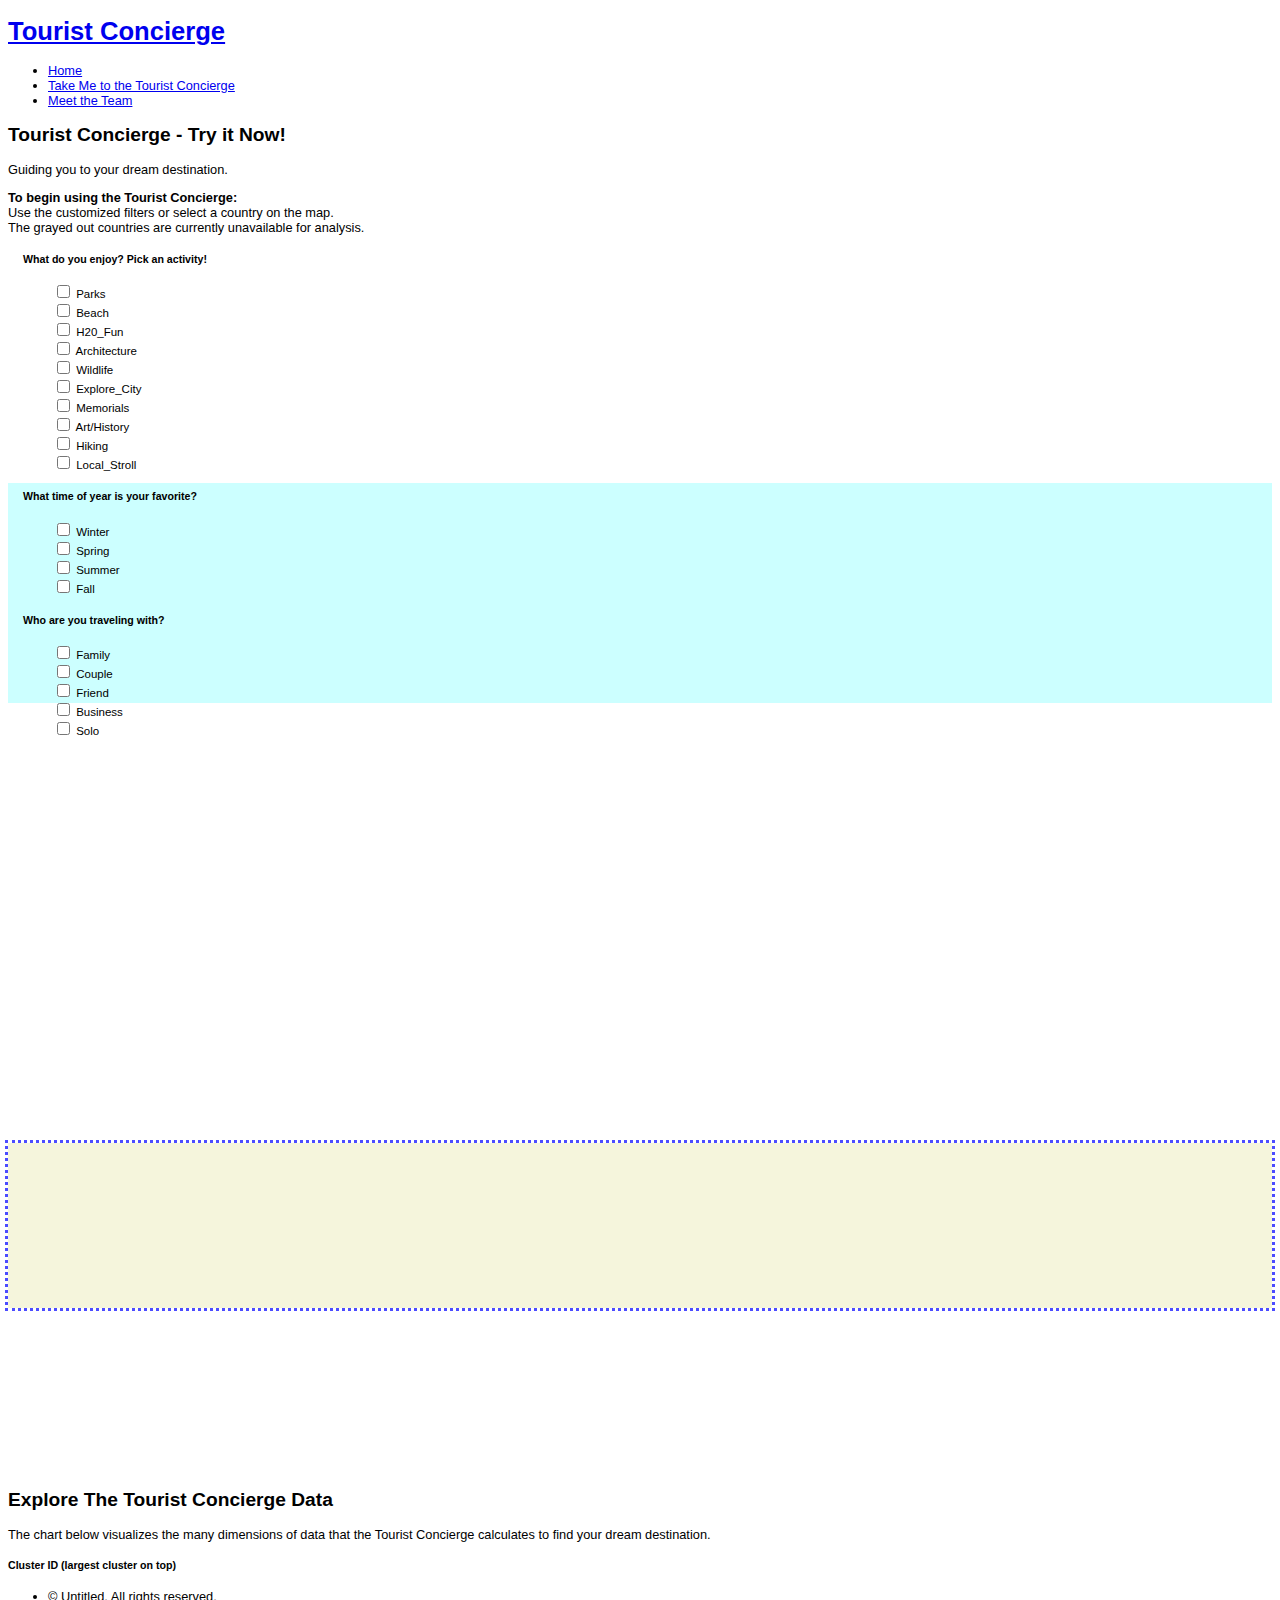
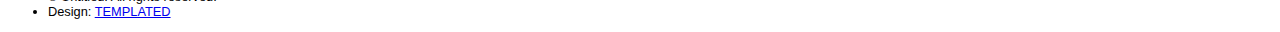
==== theconcierge.html @ 372139d7 "legend" ====
<!DOCTYPE html>
<!--
	Transit by TEMPLATED
	templated.co @templatedco
	Released for free under the Creative Commons Attribution 3.0 license (templated.co/license)
-->
<html lang="en">
	<head>
    
        
		<meta charset="UTF-8">
		<title>Tourist Concierge</title>
		<meta http-equiv="content-type" content="text/html; charset=utf-8" />
		<meta name="description" content="" />
		<meta name="keywords" content="" />
		<noscript>
			<link rel="stylesheet" href="css/skel.css" />
			<link rel="stylesheet" href="css/style.css" />
			<link rel="stylesheet" href="css/style-xlarge.css" />
		</noscript>
		<!--[if lte IE 8]><script src="js/html5shiv.js"></script><![endif]-->
		<script src="js/jquery.min.js"></script>
		<script src="js/skel.min.js"></script>
		<script src="js/skel-layers.min.js"></script>
		<script src="js/init.js"></script>
		<!-- Pym.js - iframe height handler for the Blog -->
		<script src="js/pym.min.js"></script>
		<!--script src="js/bootstrap.min.js"></script-->
		
		<link rel="stylesheet" href="css/theconcierge.css" />

		<script type="text/javascript" src="js/d3.min.js"></script>
		<meta name='viewport' content='width=device-width, initial-scale=1.0, maximum-scale=1.0, user-scalable=no' />
		<link rel="stylesheet" type="text/css" href="css/keen-dashboards.css" />
		
        <!-- map file should be included after ammap.js -->
		<link rel="stylesheet" type="text/css" href="css/ammap.css" />
		<link rel="stylesheet" href="css/theconcierge.css" />
        <script src="js/ammap.js" type="text/javascript"></script>			
		<script src="js/worldLow.js" type="text/javascript"></script>

		<script src="js/map.js"></script>
    
        <script type="text/javascript">
        

			//*****Main function that drives the graphs and forecasts....
			
			var graph_select = 'Safety';
			var preds_select = 'Table';
			
			function CountrySelect (tar_country) {			
			
			
			/************************** Display Recommendations******************************/
				
				/***Main data file loaded, used for everything **/
				var data = $.getJSON('data/finaljson.json', function(data) {
						console.log( "data_success" );				
				
				
				var raw_data = get_data(tar_country, data);
							
				//***Helper function to get the data for the selected country**//	
				function get_data(name, data) {
					for (var i = 0, len = data.length; i < len; i++) {
						if (data[i]["country_code"] == name)										
						return data[i]; // Return as soon as the object is found
						}
				return null;
					};
				
				
				/***Get random safer and cheaper countries**/					
						
				
						
				//list of cheaper countries
				var cheaper = $.grep(data, function( n, i ) {
					return n.cluster_id == raw_data.cluster_id && n.price < raw_data.price && n.price != null  
				});
						
				//randomly select cheaper country - not same country as safest
				if (raw_data.price == null) {
					var randcheap_name = ['No Data']
				} else if (cheaper.length == 0) {
					var randcheap_name = ['No Data']
				}else {
					 
					var randcheap = cheaper.sort( function() { return 0.5 - Math.random() } )
					if (cheaper.length === 1) {					
					var randcheap_name = [randcheap[0].Name]
					} else {
					var randcheap_name = [randcheap[0].Name,randcheap[1].Name]
					}
				};
						

				//get list of safer countries
				var safer = $.grep(data, function( n, i ) {
					return n.cluster_id == raw_data.cluster_id && n.curr_week_pct_4 < raw_data.curr_week_pct_4 && raw_data.Name != randcheap_name[0] 
				});
						
				//randomly select two countries
				if (safer.length === 0) {
					var randsafe = 'No Safer Country'
				}else {					
					var randsafe = safer.sort( function() { return 0.5 - Math.random() } )
					if (safer.length === 1) {					
					var randsafe_name = [randsafe[0].Name]
					} else {
					var randsafe_name = [randsafe[0].Name,randsafe[1].Name]
					}
										
					
				};



						
					/***END Get one random safer and cheaper country**/
                                     
                                     
                    // Display the Selected Country in the summary table- prepend to the top
                   
                   if (raw_data.allowed_stay == null) {
                            raw_data.allowed_stay = "";
                    }
                                     
                    if (raw_data.price_r == null) {
                            raw_data.price_r = "NA";
                    }
                                     
                    if (raw_data.curr_week_pct_4_r == null) {
                                     curr_week_pct_4_r = "NA";
                    }
                                     
                   html_string = "";
                   html_string += "<tr class='saru' style= 'background-color:#ffffaa;'><td class = 'title' data-toggle='tooltip' title='Click on country name to deselect'>" + raw_data.Name + "<td class = 'center'>" + raw_data.attraction_rating + "</td><td class = 'center'>" + raw_data.curr_week_pct_4_r + "</td><td class = 'center'>" + raw_data.price_r + "</td><td class = 'right'>" + raw_data.att_str + "</td><td class = 'left'>" + raw_data.visa_req + "</td><td class = 'right'>" + raw_data.allowed_stay + "</td><td><input type='button' class='remove' value='x'></td></tr>";
                   
                                     
                    $(html_string).prependTo("table#sumtable > tbody");
                                     
                                     
                    // Add rowhandler
                    addRowHandlers();

					/***Display Cheaper and Safer Country**/
					
					var country_title = d3.select("#rec_title")													
													.text("Want the same experience as " + raw_data.Name + "?")												
													.attr("align","center")
													.style("font-style","italic");

					//creates array for displaying cheaper and safer country.  if its empty, then nothing is appended.
					var output = [];
					
					if (randsafe_name  != null) {
						output.push(["...but SAFER!", "desc"]);
						output.push([randsafe_name[0], "cty"]);
					if (randsafe_name.length ==2) {
						output.push([randsafe_name[1], "cty"]);
					}
						
					};
										
					if (randcheap_name  != 'No Data') {
						output.push(["...but CHEAPER!", "desc"]);
						output.push([randcheap_name[0], "cty"])	
					if (randcheap_name.length ==2) {
						output.push([randcheap_name[1], "cty"]);
					}
						
					};
										
					d3.selectAll("#recs > *").remove()					
					
					var table = d3.select("#recs")
											.append("table")
											//.attr("class", "table-condensed"),											
											tbody = table.append("tbody");
											
					var rows = tbody.selectAll("tr")
								.data(output)
								.enter()
								.append("tr")
								.text(function(d){return d[0]})
								.attr("class", function(d){return d[1]})
								.on("click", function(d) {
                                    CountrySelect(countries[d[0]]);
                                    map.clickMapObject(map.getObjectById(countries[d[0]]));
                                    
                                });
								
					/***END Display Cheaper and Safer Country**/							
						

				/************************** Display Country Table ******************************/

						//Function checks if there is a value for curr, returns no data if null
						function no_data(value) {
							if (value == null) {
								return 'No Data'
							}else { return value}
						
						};
			
			
			function preds_legend(){
			d3.selectAll("#forecast_table > *").remove();
			
			var country_title = d3.select("#forecast_table_title")													
													.text("Legend for Predictions Table")													
													.attr("align","center");
			
			var country_data = [["Safety Score","Change within +-5%","Change Between +5 and +10%","Change Between -5 and -10%","Change Greater than 10%","Change Less than -10%"],
			["Exchange Rate","Change within +-2.5%","Change Between +2.5% and +5%","Change Between -2.5% and -5%","Change Greater than 5%","Change Less than -5"]];   //initialize table
							
							
									
							var table = d3.select("#forecast_table")
										.append("table")
										.attr("class", "table table-condensed table-striped"),
										thead = table.append("thead"),
										tbody = table.append("tbody"),
										tfoot = table.append("tfoot");
											
							var columns = ['Category','Minimal Change','Increase','Decrease','Large Increase','Large Decrease'];
								
							var header = thead.append("tr")
											.selectAll("th")
											.data(columns)
											.enter()
											.append("th")
											.text(function(d){ return d;});
						
							
									
									
							var rows = tbody.selectAll("tr")
								.data(country_data)
								.enter()
								.append("tr");
								
							var cells = rows.selectAll("td")
								.data(function(row) {
									return columns.map(function(column) {
									return {column: column, value: row[columns.indexOf(column)]};
										});
										})
								.enter()
								.append("td")
								.html(function(d) { return d.value; });
							
				var footer = tfoot.append("tr")
										.attr("id","forecast_legend")
										.text('Click for Table')									
										
										.style("font-size","12px")
										.on('click', function(d,i){ preds_table(); preds_select = 'Table'; })									
				
			
			
			
			
			}
			;
			
			
			function preds_table(){
			
						//reset the table space to what it was in the original HTML
			
							d3.selectAll("#forecast_table > *").remove()			
					
							var country_data = [["Safety Score","","","",""],["Exchange Rate","","","",""]];   //initialize table
							
							
									
							var table = d3.select("#forecast_table")
										.append("table")
										.attr("class", "table table-condensed table-striped"),
										thead = table.append("thead"),
										tbody = table.append("tbody"),
										tfoot = table.append("tfoot");
											
							var columns = ['Category','Current Value','1 Wk Change','1 Mon Change','3 Mon Change'];
								
							var header = thead.append("tr")
											.selectAll("th")
											.data(columns)
											.enter()
											.append("th")
											.text(function(d){ return d;});
						
							d3.select("#forecast_table").selectAll("th:nth-child(1)")  //******* adding hover over table explanation
									.attr('data-title', "Safety and currency forecast data for selected country");
							d3.select("#forecast_table").selectAll("th:nth-child(2)")
									.attr('data-title', "Current value for each category");
							d3.select("#forecast_table").selectAll("th:nth-child(3)")
									.attr('data-title', "Projected one week change for each category");
							d3.select("#forecast_table").selectAll("th:nth-child(4)")
									.attr('data-title', "Projected one month change for each category");
							d3.select("#forecast_table").selectAll("th:nth-child(5)")
									.attr('data-title', "Projected three month change for each category");
									
									
							var rows = tbody.selectAll("tr")
								.data(country_data)
								.enter()
								.append("tr");
								
							var cells = rows.selectAll("td")
								.data(function(row) {
									return columns.map(function(column) {
									return {column: column, value: row[columns.indexOf(column)]};
										});
										})
								.enter()
								.append("td")
								.html(function(d) { return d.value; });
							
														
							
							var footer = tfoot.append("tr")
										.attr("id","forecast_legend")
										.text('Click for Legend')										
										.style("font-size","12px")
										.on('click', function(d,i){ preds_legend(); preds_select = 'Legend'; });		
												
							
						
				//end reset		
					
								
	
				
			
						//Function returns data in format to be used by table
						function format_data(country,data) {
							var raw_data = data;
							var safety = ['Safety Score', raw_data.curr_week_pct_4.toFixed(1)];
							var curr = ['Exchange Rate',no_data(raw_data.rate_curr)];
							
							var safetypred = [raw_data.pred_1_week, raw_data.pred_1_month, raw_data.pred_3_months];
							var currpred = [raw_data.rate_7, raw_data.rate_30, raw_data.rate_90];
							
							
							
							for (var i = 0, len = 3; i < len; i++) {		
								if ((raw_data.curr_week_pct_4/10).toFixed(0)-safetypred[i] == 0){
										safety.push('Minimal Change')		
								}else if ((raw_data.curr_week_pct_4/10).toFixed(0)-safetypred[i] == 1){
										safety.push('Decrease')	
								}else if ((raw_data.curr_week_pct_4/10).toFixed(0)-safetypred[i] == -1){
										safety.push('Increase')
								}else if ((raw_data.curr_week_pct_4/10).toFixed(0)-safetypred[i] > 1){
										safety.push('Large Decrease')	
								}else {
										safety.push('Large Increase');		
								};
							
		
								if (currpred[i] == "") {
									curr.push('No Data')																
								}else if ( (((raw_data.rate_curr - currpred[i]) / raw_data.rate_curr  ) <= 0.025 ) && (((raw_data.rate_curr - currpred[i]) / raw_data.rate_curr  ) >= - 0.025 )) {
									curr.push('Minimal Change')	
								}else if ( (((raw_data.rate_curr - currpred[i]) / raw_data.rate_curr  ) < 0.05 ) && (((raw_data.rate_curr - currpred[i]) / raw_data.rate_curr  ) > 0.025 )) {
									curr.push('Decrease')	
								}else if ( (((raw_data.rate_curr - currpred[i]) / raw_data.rate_curr  ) < -0.025 ) && (((raw_data.rate_curr - currpred[i]) / raw_data.rate_curr  ) > -0.05 )) {
									curr.push('Increase')	
								}else if ( (((raw_data.rate_curr - currpred[i]) / raw_data.rate_curr  ) >= 0.05 )) {
									curr.push('Large Decrease')	
								}else if ( (((raw_data.rate_curr - currpred[i]) / raw_data.rate_curr  ) <= -0.05 ) ) {
									curr.push('Large Increase')	
								};
							
							};
							
														
							var country_data =[safety,curr];
							  
							var table = d3.select("#forecast_table")
							var rows = table.selectAll("tbody tr")
							.data(country_data)
							.attr("id",function(d) { return d[0][0]; });
						 
							// add new rows
							rows.enter().append("tr")										
									.selectAll("td")
									.data(function(d) { return d; })
								    .enter()
									.append("td");
						 
							// insert/update existing rows
							rows.selectAll("td")
									.data(function(d) { return d; })
									.text(function(d) { return d; });
						 
							// delete missing rows off the end of the table
							rows.exit()
									.remove();		

							return [safety,curr]
						
						};

						var country_data = format_data(tar_country,raw_data);
						
						var country_title = d3.select("#forecast_table_title")													
													.text("Forecasted Changes for " + raw_data.Name)													
													.attr("align","center");
													
													
													
					
					
					}
	
	
	
					
				//***Helper function to get the data for the selected country**//	
				function get_data_gdelt_hist(name, data) {
					for (var i = 0, len = 175; i < len; i++) {
						if (data[i]["key"] == name)										
							return data[i]; // Return as soon as the object is found
							}
						return null;
							};									
					
				//function to return dates and scores and name of country for gdelt hist
				function scores(data, period)  {
					var scores =[]
						for (var i = 53 - period, len = 53; i < len; i++) {									
							week = new Date(data.values[i].date*1000);							
							score = data.values[i].roll_pct;
									
							scores.push({'Name':data.values[i].Name, 'Week':week,'Score':score})									
										
							}
						return scores;
						};
				//function to return dates and scores and name of country for curr hist		
				function curr_scores(data, period)  {
					var scores =[]
						for (var i = data.length - period, len = data.length; i < len; i++) {
		;				
							week = new Date(data.values[i].date*1000);							
							score = data.values[i].roll_pct;
									
							scores.push({'Name':data.values[i].Name, 'Week':week,'Score':score})									
										
							}
						return scores;
						};
							
				
				function safety_graph() {
				
				//switches the colors on the forecast table
				d3.select('#S').attr("class","graph_select");
				d3.select('#E').attr("class","graph_unselect");
				
				
				var gdelt_hist_data = $.getJSON('data/gdelt_hist.json', function(data) {
													
					
				//reorders the data for loading later
				var dataGroup = d3.nest()
					.key(function(d) {
					return d.country_code;
						})
					.entries(gdelt_hist_data.responseJSON);		
				
				
				//Title
				var graph_title = d3.select("#graph_title")													
													.text("How safe has " + raw_data.Name +" been?")												
													.attr("align","center")	;
				//dataset for the selected country
				var raw_data_gdelt = get_data_gdelt_hist(tar_country, dataGroup);
				
				
				
				
				
				//dataset for median - in flat file		
				var med_gdelt = get_data_gdelt_hist("Med", dataGroup);
				
				//main data to be graphed.
					
				//variable to set how many weeks back to go
				back = 26
					
				//get subset for main, random safer and median
				curr_stab_scores = scores(raw_data_gdelt,back);
				
				
				
				med_scores = scores(med_gdelt,back);

				
				var dateformat = d3.time.format("%b %Y")	;
				
			
				
				var dataset=['Switch to Currency History'];				
				//begin chart vis
				
					//removes the current vis and puts in a blank canvas.  necessary when a new country is clicked on	
					d3.selectAll("#graphs > *").remove()			
					
					var svg = d3.select("#graphs").append("svg").attr("id","visualisation");
					svg.attr('width',parseInt(d3.select('#graphs').style('width')));
					svg.attr('height',parseInt(d3.select('#graphs').style('height')));
							
					
					//button to click to currency
					var click = svg.selectAll("rect")
						.data(dataset)
						.enter()
						.append("rect")
						.attr("x", 0)
						.attr("y", 0)
						.attr("width", 175)
						.attr("height", 20)
						.attr("fill", "darkgray")
						.attr("id", "click_rect")						
						.on('click', function(d,i){ currency_graph(); graph_select = 'Currency'; })
						.on("mouseover", function() {
							d3.select(this)
									.attr("fill", "lightgray");
									})
						.on("mouseleave", function() {
							d3.select(this)
									.attr("fill", "darkgray");
									});
	
						svg.selectAll("text")
							.data(dataset)
							.enter()
							.append("text")
							.text(function(d) {
								return d;
							})
							.attr("y",15)
							.attr("x",5)	
							.attr("id", "click_rect")
							.style("font-weight","bold")						
							.on("mouseover", function() {
								d3.select("#click_rect")
									.attr("fill", "lightgray");
									})
							.on("mouseleave", function() {
								d3.select("#click_rect")
									.attr("fill", "darkgray");
									})
							.on('click', function(d,i){ currency_graph(); graph_select = 'Currency';  });
	
	
	
	
					var vis = d3.select("#visualisation"),						
						MARGINS = {
							top: 0,
							right: 0,
							bottom: 30,
							left: 50
							},	
						 width = parseInt(d3.select('#graphs').style('width')),
						 width = width - MARGINS.left - MARGINS.right,
						 height = parseInt(d3.select('#graphs').style('height')) ,
						 height = height - MARGINS.top - MARGINS.bottom - 40,
						 xScale = d3.time.scale()
								.range([MARGINS.left, width - MARGINS.right])
								.domain([curr_stab_scores[0].Week,curr_stab_scores[back-1].Week]),
						yScale = d3.scale.linear()
								.range([height - MARGINS.top, MARGINS.bottom])
								.domain([d3.min(curr_stab_scores.concat(med_scores), function(d) {
							return d.Score;}),100]),
						
						xAxis = d3.svg.axis()
							.scale(xScale)
							.tickFormat(dateformat),  
						yAxis = d3.svg.axis()
							.scale(yScale)
							.orient("left");			
						
					var x_axis = vis.append("svg:g")
                        .attr("class", "x axis")
                        .attr("transform", "translate(0," + (height) + ")")
						
                        .call(xAxis);
						
                    var y_axis = vis.append("svg:g")
                        .attr("class", "y axis")
                        .attr("transform", "translate(" + (MARGINS.left) + ",0)")
                        .call(yAxis);


						
					//y axis label
					var y_label = vis.append("text")
					.attr("text-anchor", "middle")  
					.attr("transform", "translate("+ (MARGINS.left/2) +","+((height+20)/2)+")rotate(-90)") 
					
					.text("Safety Score");
						
					var lineFunc = d3.svg.line()
						.x(function(d) {
						return xScale(d.Week);
					})
						.y(function(d) {
						return yScale(d.Score);
					})
					.interpolate('linear');
					
					//main line
					var line_path = vis.append('svg:path')
						.attr('d', lineFunc(curr_stab_scores))
						.attr('fill', 'none')
						.attr('stroke', 'steelblue')
						.attr('stroke-width', '2px');
						
					//median line
					var med_line_path = vis.append('svg:path')
						.attr('d', lineFunc(med_scores))
						.attr('fill', 'none')
						.attr('stroke', 'red')
						.style("stroke-dasharray", ("3, 3"))
						.attr('stroke-width', '1.5px');

				});
				}
				
				function currency_graph() {
				
				//switches the colors on the forecast table
				d3.select('#E').attr("class","graph_select");
				d3.select('#S').attr("class","graph_unselect");
				
				var curr_hist_data = $.getJSON('data/curr_hist.json', function(data) {
												
					
				//reorders the data for loading later
				var dataGroup = d3.nest()
					.key(function(d) {
					return d.A2;
						})
					.entries(curr_hist_data.responseJSON);		
				
				
				
				currs=[]
				for (var i = 0, len = dataGroup.length; i < len; i++) {
				currs.push(dataGroup[i].key);
				};
				
				
				//Title
				var graph_title = d3.select("#graph_title")													
													.text(raw_data.currency + " against US Dollar in " + raw_data.Name + "in Past Six Months")												
													.attr("align","center")	;
				//dataset for the selected country
				
				
				if(currs.indexOf(tar_country)>=0) {
				
				
				var raw_data_curr = get_data_gdelt_hist(tar_country, dataGroup);
				
				var dateformat = d3.time.format("%b %Y")	;
				
				//variable to set how many weeks back to go
				back = 26
					
				//get subset for main, random safer and median
								
				
					var curr_curr_scores =[]
					
					
						for (var i = raw_data_curr.values.length - back, len = raw_data_curr.values.length; i < len; i++) {
							week = new Date(raw_data_curr.values[i].date);							
							rate = raw_data_curr.values[i].USD_rate;
							curr_curr_scores.push({'Currency':raw_data_curr.values[i].currency_type, 'Week':week,'Rate':rate})									
										
							}
						
				} else {
				curr_curr_scores = ['No Historical Currency Data']
				};

				var dataset=['Switch to Safety History'];

				//begin chart vis
				
					//removes the current vis and puts in a blank canvas.  necessary when a new country is clicked on	
					d3.selectAll("#graphs > *").remove()			
					
					var svg = d3.select("#graphs").append("svg").attr("id","visualisation");
					svg.attr('width',parseInt(d3.select('#graphs').style('width')));
					svg.attr('height',parseInt(d3.select('#graphs').style('height')));
							
					
					//button to click to safety
					var click = svg.selectAll("rect")
						.data(dataset)
						.enter()
						.append("rect")
						.attr("x", 0)
						.attr("y", 0)
						.attr("width", 160)
						.attr("height", 20)
						.attr("fill", "darkgray")
						.attr("id", "click_rect")						
						.on('click', function(d,i){ safety_graph(); graph_select = 'Safety';  })
						.on("mouseover", function() {
							d3.select(this)
									.attr("fill", "lightgray");
									})
						.on("mouseleave", function() {
							d3.select(this)
									.attr("fill", "darkgray");
									});
	
						svg.selectAll("text")
							.data(dataset)
							.enter()
							.append("text")
							.text(function(d) {
								return d;
							})
							.attr("y",15)
							.attr("x",5)
							.attr("id", "click_rect")							
							.style("font-weight","bold")						
							.on("mouseover", function() {
								d3.select("#click_rect")
									.attr("fill", "lightgray");
									})
							.on("mouseleave", function() {
								d3.select("#click_rect")
									.attr("fill", "darkgray");
									})
							.on('click', function(d,i){ safety_graph(); graph_select = 'Safety';  });
					

					
					if (curr_curr_scores !='No Historical Currency Data') {
					
					
					//parse currency to put on y axis
					var curr_type = raw_data_curr.values[0].currency_type;				
					var curr_parse =  curr_type.substring(curr_type.length-4,curr_type.length-1);
					var yaxislabel = curr_parse + " to USD"
	
					
	
					var vis = d3.select("#visualisation"),						
						MARGINS = {
							top: 0,
							right: 0,
							bottom: 30,
							left: 50
							},	
						 width = parseInt(d3.select('#graphs').style('width'), 10),
						 width = width - MARGINS.left - MARGINS.right,
						 height = parseInt(d3.select('#graphs').style('height'), 10) ,
						 height = height - MARGINS.top - MARGINS.bottom - 40,
						 xScale = d3.time.scale()
								.range([MARGINS.left, width - MARGINS.right])
								.domain([curr_curr_scores[0].Week,curr_curr_scores[back-1].Week])
								//.tickFormat(d3.time.format('%H'))
								,
						yScale = d3.scale.linear()
								.range([height - MARGINS.top, MARGINS.bottom])
								.domain([d3.min(curr_curr_scores, function(d) {
							return d.Rate;
						}), d3.max(curr_curr_scores, function(d) {
							return d.Rate;
						})]),
						
						xAxis = d3.svg.axis()
							.scale(xScale)
							.tickFormat(dateformat),  
						yAxis = d3.svg.axis()
							.scale(yScale)
							.orient("left");			
					
					var x_axis = vis.append("svg:g")
                        .attr("class", "x axis")
                        .attr("transform", "translate(0," + (height) + ")")
                        .call(xAxis);
						
                    var y_axis = vis.append("svg:g")
                        .attr("class", "y axis")
                        .attr("transform", "translate(" + (MARGINS.left) + ",0)")
                        .call(yAxis);

					//y axis label
					var y_label = vis.append("text")
					.attr("text-anchor", "middle")  
					.attr("transform", "translate("+ (MARGINS.left/4) +","+((height+20)/2)+")rotate(-90)") 
					
					.text(yaxislabel);
						
						
					var lineFunc = d3.svg.line()
						.x(function(d) {
						return xScale(d.Week);
					})
						.y(function(d) {
						return yScale(d.Rate);
					})
					.interpolate('linear');
					
					//main line
					var line_path = vis.append('svg:path')
						.attr('d', lineFunc(curr_curr_scores))
						.attr('fill', 'none')
						.attr('stroke', 'steelblue')
						.attr('stroke-width', '2px');
						
				} else {
				
				
				
				svg.append("text")
							.text('No Historical Currency Data')
							.attr("y",parseInt(d3.select('#graphs').style('height'))/2.5)
							.attr("x",parseInt(d3.select('#graphs').style('width'))/2)
							.attr("text-anchor", "middle")							
							.style("font-weight","bold")
							.style("font-size","20px");
				};

				
				
					
				});
				};
				
				if (graph_select == 'Safety'){
				safety_graph();
				} else {
				currency_graph();
				};
				
				if (preds_select == 'Table'){
				preds_table();
				} else {
				preds_key();
				};
				
						
					})
						.done(function() {
							console.log( "second success" );							
					})
						.fail(function() {
							console.log( "error" );
					})
						.always(function() {
							console.log( "complete" );
					});

			}
			

			//**** MAP LISTERNER BELOW ***////	
			
			//******* change this color for the zoomed in country *******//
			map.addListener("clickMapObject", function(event) {
				//alert("Map object id: " + event.mapObject.id + "\nMap object title: " + event.mapObject.title)
			    
			CountrySelect(event.mapObject.id);
				
			});
            
			/**
			//dict to convert country name to iso2
			
			var countries = (function () {
				var json = null;
				$.ajax({
					'async': false,
					'global': false,
					'url': 'data/country_name_iso2.json',
					'dataType': "json",
					'success': function (data) {
						json = data;
					}
				});
				return json;
			})();
			**/
			
			countries = {'Afghanistan': 'AF',
 'Albania': 'AL',
 'Algeria': 'DZ',
 'Angola': 'AO',
 'Antigua and Barbuda': 'AG',
 'Argentina': 'AR',
 'Armenia': 'AM',
 'Australia': 'AU',
 'Austria': 'AT',
 'Azerbaijan': 'AZ',
 'Bahamas': 'BS',
 'Bahrain': 'BH',
 'Bangladesh': 'BD',
 'Barbados': 'BB',
 'Belarus': 'BY',
 'Belgium': 'BE',
 'Belize': 'BZ',
 'Benin': 'BJ',
 'Bermuda': 'BM',
 'Bhutan': 'BT',
 'Bolivia': 'BO',
 'Botswana': 'BW',
 'Brazil': 'BR',
 'Brunei Darussalam': 'BN',
 'Bulgaria': 'BG',
 'Burkina Faso': 'BF',
 'Burundi': 'BI',
 'Cambodia': 'KH',
 'Cameroon': 'CM',
 'Canada': 'CA',
 'Central African Republic': 'CF',
 'Chad': 'TD',
 'Chile': 'CL',
 'China': 'CN',
 'Colombia': 'CO',
 'Comoros': 'KM',
 'Costa Rica': 'CR',
 'Croatia': 'HR',
 'Cuba': 'CU',
 'Cyprus': 'CY',
 'Czech Republic': 'CZ',
 'Democratic Republic of the Congo': 'CD',
 'Denmark': 'DK',
 'Djibouti': 'DJ',
 'Dominican Republic': 'DO',
 'Ecuador': 'EC',
 'Egypt': 'EG',
 'El Salvador': 'SV',
 'Equatorial Guinea': 'GQ',
 'Eritrea': 'ER',
 'Estonia': 'EE',
 'Ethiopia': 'ET',
 'Fiji': 'FJ',
 'Finland': 'FI',
 'France': 'FR',
 'Gabon': 'GA',
 'Gambia': 'GM',
 'Georgia': 'GE',
 'Germany': 'DE',
 'Ghana': 'GH',
 'Greece': 'GR',
 'Grenada': 'GD',
 'Guatemala': 'GT',
 'Guinea': 'GN',
 'Guinea-Bissau': 'GW',
 'Guyana': 'GY',
 'Haiti': 'HT',
 'Holy See (Vatican City State)': 'VA',
 'Honduras': 'HN',
 'Hungary': 'HU',
 'Iceland': 'IS',
 'India': 'IN',
 'Indonesia': 'ID',
 'Iran': 'IR',
 'Iraq': 'IQ',
 'Ireland': 'IE',
 'Israel': 'IL',
 'Italy': 'IT',
 'Jamaica': 'JM',
 'Japan': 'JP',
 'Jordan': 'JO',
 'Kazakhstan': 'KZ',
 'Kenya': 'KE',
 'Kuwait': 'KW',
 'Kyrgyzstan': 'KG',
 'Laos': 'LA',
 'Latvia': 'LV',
 'Lebanon': 'LB',
 'Lesotho': 'LS',
 'Liberia': 'LR',
 'Libya': 'LY',
 'Liechtenstein': 'LI',
 'Lithuania': 'LT',
 'Luxembourg': 'LU',
 'Macedonia': 'MK',
 'Madagascar': 'MG',
 'Malawi': 'MW',
 'Malaysia': 'MY',
 'Maldives': 'MV',
 'Mali': 'ML',
 'Malta': 'MT',
 'Mauritania': 'MR',
 'Mexico': 'MX',
 'Micronesia': 'FM',
 'Moldova': 'MD',
 'Monaco': 'MC',
 'Mongolia': 'MN',
 'Morocco': 'MA',
 'Mozambique': 'MZ',
 'Myanmar': 'MM',
 'Namibia': 'NA',
 'Nepal': 'NP',
 'Netherlands': 'NL',
 'New Zealand': 'NZ',
 'Nicaragua': 'NI',
 'Niger': 'NE',
 'Nigeria': 'NG',
 'North Korea': 'KP',
 'Norway': 'NO',
 'Oman': 'OM',
 'Pakistan': 'PK',
 'Panama': 'PA',
 'Papua New Guinea': 'PG',
 'Paraguay': 'PY',
 'Peru': 'PE',
 'Philippines': 'PH',
 'Poland': 'PL',
 'Portugal': 'PT',
 'Qatar': 'QA',
 'Romania': 'RO',
 'Russia': 'RU',
 'Rwanda': 'RW',
 'Saint Kitts and Nevis': 'KN',
 'Saint Lucia': 'LC',
 'Saudi Arabia': 'SA',
 'Senegal': 'SN',
 'Serbia': 'RS',
 'Sierra Leone': 'SL',
 'Singapore': 'SG',
 'Slovakia': 'SK',
 'Somalia': 'SO',
 'South Africa': 'ZA',
 'South Korea': 'KR',
 'Spain': 'ES',
 'Sri Lanka': 'LK',
 'Sudan': 'SD',
 'Suriname': 'SR',
 'Swaziland': 'SZ',
 'Sweden': 'SE',
 'Switzerland': 'CH',
 'Syria': 'SY',
 'Taiwan': 'TW',
 'Tajikistan': 'TJ',
 'Tanzania': 'TZ',
 'Thailand': 'TH',
 'Timor-Leste': 'TL',
 'Togo': 'TG',
 'Trinidad and Tobago': 'TT',
 'Tunisia': 'TN',
 'Turkey': 'TR',
 'Turkmenistan': 'TM',
 'Uganda': 'UG',
 'Ukraine': 'UA',
 'United Arab Emirates': 'AE',
 'United Kingdom': 'GB',
 'Uruguay': 'UY',
 'Uzbekistan': 'UZ',
 'Venezuela': 'VE',
 'Vietnam': 'VN',
 'Yemen': 'YE',
 'Zambia': 'ZM',
 'Zimbabwe': 'ZW'};
			
            
			
            // SARUS CODE
            function toggleCheckbox(element)
            {

                //get season
                var checkboxes = document.getElementsByName('season');
                var checkboxesChecked = [];
                // loop over them all
                for (var i=0; i<checkboxes.length; i++) {
                    // And stick the checked ones onto an array...
                    if (checkboxes[i].checked) {
                        checkboxesChecked.push(checkboxes[i].value);
                    }
                }
                x= checkboxesChecked.length > 0 ? checkboxesChecked : [];
                
                // get tt
                var checkboxes_t = document.getElementsByName('tt');
                var checkboxesChecked_t = [];
                // loop over them all
                for (var i=0; i<checkboxes_t.length; i++) {
                    // And stick the checked ones onto an array...
                    if (checkboxes_t[i].checked) {
                        checkboxesChecked_t.push(checkboxes_t[i].value);
                    }
                }
                y= checkboxesChecked_t.length > 0 ? checkboxesChecked_t : [];
                
                //get at
                var checkboxes_at = document.getElementsByName('at');
                var checkboxesChecked_at = [];
                // loop over them all
                for (var i=0; i<checkboxes_at.length; i++) {
                    // And stick the checked ones into an array...
                    if (checkboxes_at[i].checked) {
                        checkboxesChecked_at.push(checkboxes_at[i].value);
                    }
                }
                z= checkboxesChecked_at.length > 0 ? checkboxesChecked_at : [];
   
                //call a function to pass the checked values to summary
                filternow(x,y,z)
     
            } //end function
        
        function filternow(filters,filtert,filterdt){
            d3.json("data/finaljson.json", function(data2) {
                    
                    //******* USER SEARCH FILTER*******//
                    //if all 3 filters are empty then return nothing
                    if( filters.length<1 && filtert.length<1 && filterdt.length<1 ){
                        filtered_dt={}
                    }else{
                            //choose all countries that have at least 1 of the following filter tags
                            filtered_season = data2.filter(function(r){
                                result = 0; //start with false
                                //if no filters, return the row -- no restrictions
                                if(filters.length ==0){
                                    return 1;
                                }
                                                        
                                for(var i=0; i< filters.length; i++){
                                        result = result || r.top_season ==filters[i];
                                }
                                return result;
                     
                             }) //end filter_season
                           
                           //alert(JSON.stringify(filtered_season));
                           
                            //Now filter season results on travel type
                           //alert(JSON.stringify(filtert));
                           
                            filtered_tt = filtered_season.filter(function(r){
                                result = 0; //start with false
                                 //if no filters, return the row -- no restrictions
                                 if(filtert.length ==0){
                                    return 1;
                                 }
                                 for(var i=0; i< filtert.length; i++){
                                        result = result || r.top_tt == filtert[i]
                                 }
                                 return result;
                            }) //end filter_season
                          
                              //alert(JSON.stringify(filtered_tt))
                          
                              //Lastly filter dt on multiple activity types

                             filtered_dt = filtered_tt.filter(function(r){ //OR logic for the filterss
                                                result = 0; //start with false
                                                //if no filters, return the row -- no restrictions
                                                if(filterdt.length ==0){
                                                        return 1;
                                                }
                                                array = r.dt;
                                                var arr_val= eval(array);
                                                for(var i=0; i< filterdt.length; i++){
                                                        topic_no= parseInt(filterdt[i]);
                                                        
                                                        if(arr_val== null){ //some dt is null, dont return the row
                                                              return result;
                                                        }
                                                        else{
                                                              
                                                              result = result || arr_val[topic_no] >=0.20;
                                                        }
                                                }
                                                              
                                                return result;
                                                              
                              });
                            //sort by fun rating
                            filtered_dt = filtered_dt.sort(function(a, b) {
                                                           return parseFloat(b.excellent)-parseFloat(a.excellent) ;
                            });
                    }//end else
                    
                    //alert(JSON.stringify(filtered_dt));
                   // Create a function that returns a particular property of its parameter.
                   // If that property is a function, invoke it (and pass optional params).
                   function ƒ(name){
                    
                       var v,params=Array.prototype.slice.call(arguments,1);
                       return function(o){
                            return (typeof (v=o[name])==='function' ? v.apply(o,params) : v );
                       };
                    
                   }
                    
                    var columns = [
                    { head: 'Country', cl: 'title', html: ƒ('Name') },
                    { head: 'Attraction Rating', cl: 'center', html: ƒ('attraction_rating') },
					{ head: 'Safety Score', cl: 'center', html: ƒ('curr_week_pct_4-r') },
					{ head: 'Cost Score', cl: 'center', html: ƒ('price-r') },
                    { head: 'Popular Activities', cl: 'right', html: ƒ('a_string') },
                    { head: 'Visa Requirements', cl: 'left', html: ƒ('visa_req') },
                    { head: 'Allowed Stay', cl: 'left', html: ƒ('allowed_stay') },
                    {head: 'Remove', cl: 'left', html: null }
                    ];
                    
                    // get the selected top rows before clearing the table
                    top_rows = [];
                    var sel_country = d3.select(".user_filter_list").select("table").selectAll(".saru td").each(function(){ // for each col of the sel row
                                                 this.__data__ = d3.select(this).text(); //remove text to get the whole td
                                                 top_rows.push(this.__data__);
                                                                                                                
                    });
                    
                    //alert(top_rows.length);
                    
                    var organized_top_rows= [];
                    for (i = 0; i <= top_rows.length; i++) {
                            if(i % 8 === 0){ // change to number of columns
                                    if(i != 0){
                                        organized_top_rows.push(one_row);
                                    }
                    
                                var one_row =[];
                            }
                        one_row.push(top_rows[i]);
                    }
                    
                    
                    
                   //Clear a table if exists
                   d3.select(".user_filter_list").html("");
                   // create table
				   
				   var sortAscending = true;
				   
                    var table = d3.select(".user_filter_list")
                        .append('table')
                        .attr("class", "table table-hover table-condensed")
                        .attr("id", "sumtable");


                    // create table header
                    table.append('thead').append('tr')
                        .selectAll('th')
                        .data(columns).enter()
                        .append('th')
                        .attr('class', ƒ('cl'))
                        .text(ƒ('head'))
						.on('click', function (d) {									
											
							header.attr('class', 'header');
	   
                        });
                    
                

                   // create table body
                   table.append('tbody')
                        .selectAll('tr')
                        .data(filtered_dt).enter()
                        .append('tr') //when tr is clicked give it a attribute
                        .attr("id","allrows")
                        .selectAll('td')
                        .data(function(row, i) {
                              if (row['at'].length>2){
                                  row['a_string']=row['att_str']
                              }else{
                                    row['a_string']= '';
                              }
                              
                              return columns.map(function(c) {
                                    // compute cell values for this specific row
                                    var cell = {};
                                    d3.keys(c).forEach(function(k) {
                                        cell[k] = typeof c[k] == 'function' ? c[k](row,i) : c[k];										
                                    });
                                    return cell;
                             });
                        }).enter()
                        .append('td')
                        .attr("data-toggle","tooltip")
                        .attr("title","Click the country name to select")
                        .on("click", function(d) { // when clicking any td, copy/past row info to top of row and delete the orig
                            
                                    //CountrySelect(countries[d.html]); //this prepends the data to the top
                                    console.log(countries[d.html]);
                            
                                    map.clickMapObject(map.getObjectById(countries[d.html])); // this will also select and highlight the clicked row's data
                                    // delete the row to avoid duplications
                                    //remove the table row that is clicked to avoid duplication
                                    //alert("DEleting FILTER!!!!");
                                    $(this).parent().remove();

                        
                        })   //when they click on the country, d.html is the country name. Also when clicked, the rows gets selected(highlighted in yellow) and is duplicated and moved to top row.
                        .html(ƒ('html'))
                        .attr('class', ƒ('cl'));
                    
                    // for all the rows, get the last td and append delete button
                    d3.selectAll('#allrows').each(function(d,i){
                                        var firstChild = this.firstChild,
                                        lastChild = this.lastChild; // this is the last column for delete the row
                                        d3.select(lastChild).html("<input type='button' class='remove' value='x'>");
                                        
                    });
                    
                    var ftable = $('#sumtable').DataTable({
                                paging: false,
                               //fixedHeader: true
                    });
                    
                    d3.select(".user_filter_list").selectAll("th:nth-child(1)")  //******* adding hover over table explanation
							.attr('data-title', "Country meeting user criteria");
					d3.select(".user_filter_list").selectAll("th:nth-child(2)")  
							.attr('data-title', "Average user rating of attractions in country");
					d3.select(".user_filter_list").selectAll("th:nth-child(3)")  
							.attr('data-title', "Current calculated safety score");
					d3.select(".user_filter_list").selectAll("th:nth-child(4)")  
							.attr('data-title', "Current cost of living score");
					d3.select(".user_filter_list").selectAll("th:nth-child(5)")  
							.attr('data-title', "Popular things to do in country");
					d3.select(".user_filter_list").selectAll("th:nth-child(6)")  
							.attr('data-title', "Visa requirements for country");
					d3.select(".user_filter_list").selectAll("th:nth-child(7)")  
							.attr('data-title', "Allowed duration of stay for visa");


                     var s = (organized_top_rows.length -1);
                    // prepend this selected country info to the newly drawn table
                     for (var i = s; i > -1 ; i--) {
                         html_string = "";
                     html_string += "<tr class='saru' style= 'background-color:#ffffaa;'><td class='title' data-toggle='tooltip' title='Click on country name to deselect'>" +organized_top_rows[i][0] + "<td class = 'center'>" + organized_top_rows[i][1]+ "</td><td class = 'center'>" + organized_top_rows[i][2] + "</td><td class = 'center'>" + organized_top_rows[i][3] + "</td><td class = 'right'>" + organized_top_rows[i][4] + "</td><td class = 'left'>" +organized_top_rows[i][5] + "</td><td class = 'right'>" + organized_top_rows[i][6] + "</td><td><input type='button' class='remove' value='x'></td></tr>";
                         
                         
                        $(html_string).prependTo("table#sumtable > tbody");

                    }

                    
                    var map_new= [];
                    
                    //highlight the filtered results in the map - pink color
                    list_dicts = AmCharts.maps.worldLow.svg.g.path;
                    
                    for (var i = 0; i < filtered_dt.length; i++) {
                    var cc =filtered_dt[i]["country_code"];
                   
                        for (var j = 0; j < list_dicts.length; j++) {
                            if(cc == list_dicts[j].id){
                                list_dicts[j].color= "pink"; //other colors weirdly change the behavior- meaning the map doesnt update. only pink works!
                    
                                map.dataProvider.areas.push(list_dicts[j]); //push the new filtered countries to map areas
                                map_new.push(list_dicts[j]);
                    
                            }
                         }
                    
                    }
                    map.validateData();
                    map.validateNow(); //update map
                    
                    //delete the new map areas from the map areas definition except for default ones
                    //this will not be physically shown on the map but only in the definition of the var map.
                    areas_new = [];
                    
                    var areas = map.dataProvider.areas;
                   
                    for (var i = 0; i < map_new.length; i++) {
                            var new_dict = map_new[i];
                            for (var j = 0; j < areas.length; j++) {
                                if(areas[j].id == new_dict.id && areas[j].color=='pink'){
                                    //remove the new dict from the original
                                    areas.splice(j,1);

                                }
                            }
                    }
                    addRowHandlers();
              }); //end csv2
        } //end function
        
        
        function addRowHandlers() {
            // the input box to remove the row
            $('.remove').click(function(){
                           
                $(this).parent().parent().remove(); //Deleting the Row (tr) Element
            });
            
            
            var existing_countries = [];
            $('#sumtable tr').each(function(){
            
                      var first_td = $(this).find("td:first").text();
                      
                      if(existing_countries.indexOf(first_td) > -1){ //if the td name is in existing, then delete row
                                   $(this).remove();
                                   
                      }else{
                          //if not exist in table,push
                          existing_countries.push(first_td);
                                   
                      }
                       
            });
            
            
            

        } //end function
        
        
        
        
        </script>
				
	</head>
	<body onload="filternow([],[],[]);">

		<!-- Header -->
			<header id="header">
				<h1><a href="touristconcierge.html">Tourist Concierge</a></h1>
				<nav id="nav">
					<ul>
						<li><a href="touristconcierge.html">Home</a></li>
						<li><a href="theconcierge.html#start_dashboard">Take Me to the Tourist Concierge</a></li>
						<li><a href="touristconcierge.html#theteam">Meet the Team</a></li>
					</ul>
				</nav>
			</header>

		<!-- Main -->
			<section id="main" class="wrapper style2 special">
				<div class="container">

					<header class="major">
					<p id=start_dashboard></p>	
						<h2>Tourist Concierge - Try it Now!</h2>
						<p>Guiding you to your dream destination.</p>
						<p><strong>To begin using the Tourist Concierge: </strong><br>Use the customized filters or select a country on the map. <br> The grayed out countries are currently unavailable for analysis.</p>
					</header>

<!-- ************************ Start code here for dashboard ***************************-->
				
				<section class="application">
					<!--script type="text/javascript" src="js/jquery.min.js"></script>
					<script type="text/javascript" src="js/bootstrap.min.js"></script-->
					<script type="text/javascript" src="js/holder.js"></script>
					<script>
						Holder.add_theme("white", { background:"#fff", foreground:"#a7a7a7", size:10 });
					</script>
					<script type="text/javascript" src="js/keen.min.js"></script>
			
				<div class="container-fluid">
				  <!--first row -->
				  <div class="row">
					<div class="6u 12u$(medium)">
						<div class="chart-wrapper" id="filter_container">
						  <!--div class="chart-title">
							User Search Filter  
						  </div-->
						  <div class="chart-stage">
							  <!--img data-src="holder.js/100%x120/white"-->

							  <form method="post" action="#" id="filter_buttons">
								  <h5 align="left">What do you enjoy? Pick an activity!</h5>
								  <!--div class="row">
									  <div class="2u 12u$(3)">
										  <input type="checkbox" id="activity" name="activity" onchange="button_click_at()">
										  <label for="activity">Activity</label>
									  </div>
								  </div-->
								  <div id="activity_buttons">
									  <div class="row">
										  <div class="2u 12u$(medium)" align="left">
											  <input type="checkbox"  onchange="toggleCheckbox(this)" id="0" name="at" value="0" >
												  <label for="0">Parks</label>
										  </div>
										  <div class="2u 12u$(medium)" align="left">
											  <input type="checkbox" onchange="toggleCheckbox(this)" id="1" name="at" value="1">
												  <label for="1">Beach</label>
										  </div>
										  <div class="2u 12u$(medium)" align="left">
											  <input type="checkbox" onchange="toggleCheckbox(this)" id="2" name="at" value="2">
												  <label for="2">H20_Fun</label>
										  </div>
										  <div class="2u 12u$(medium)" align="left">
											  <input type="checkbox" onchange="toggleCheckbox(this)" id="3" name="at" value="3">
												  <label for="3">Architecture</label>
										  </div>
										  <div class="2u 12u$(medium)" align="left">
											  <input type="checkbox" onchange="toggleCheckbox(this)" id="4" name="at" value="4">
                                                  <label for="4">Wildlife</label>
										  </div>
									  </div>
									  <div class="row">
										  <div class="2u 12u$(medium)" align="left">
											  <input type="checkbox" onchange="toggleCheckbox(this)" id="5" name="at" value="5">
                                                  <label for="5">Explore_City</label>
                                          </div>
										  <div class="2u 12u$(medium)" align="left">
                                              <input type="checkbox" onchange="toggleCheckbox(this)" id="6" name="at" value="6">
                                                  <label for="6">Memorials</label>
										  </div>
										  <div class="2u 12u$(medium)" align="left">
											  <input type="checkbox" onchange="toggleCheckbox(this)" id="7" name="at" value="7">
                                                  <label for="7">Art/History</label>
										  </div>
										  <div class="2u 12u$(medium)" align="left">
											  <input type="checkbox" onchange="toggleCheckbox(this)" id="8" name="at" value="8">
                                                  <label for="8">Hiking</label>
                                          </div>
                                          <div class="2u 12u$(medium)" align="left">
                                              <input type="checkbox" onchange="toggleCheckbox(this)" id="9" name="at" value="9">
                                                  <label for="9">Local_Stroll</label>
                                           </div>
                                      </div>
								  </div>
								  <h5 align="left">What time of year is your favorite?</h5>
								  <!--div class="row uniform 50%">
									  <div class="2u 12u$(3)">									
										  <input type="checkbox" id="season" name="seasons" onchange="button_click()">
										  <label for="season">Season</label>
									  </div>
								  </div-->
								  <div id="season_buttons">
									  <div class="row">
										  <div class="2u 12u$(medium)" align="left">		
											  <input type="checkbox"  onchange="toggleCheckbox(this)" id="season_1" name="season" value="dec_feb" >
											  <label for="season_1">Winter</label>
										  </div>
										  <div class="2u 12u$(medium)" align="left">
											  <input type="checkbox" onchange="toggleCheckbox(this)" id="season_2" name="season" value="mar_may">
											  <label for="season_2">Spring</label>
										  </div>
										  <div class="2u 12u$(medium)" align="left">
											  <input type="checkbox" onchange="toggleCheckbox(this)" id="season_3" name="season" value="jun_aug">
											  <label for="season_3">Summer</label>
										  </div>
										  <div class="2u 12u$(medium)" align="left">
											  <input type="checkbox" onchange="toggleCheckbox(this)" id="season_4" name="season" value="sep_nov">
												  <label for="season_4">Fall</label>
										  </div>
									  </div>
								  </div>
								  <h5 align="left">Who are you traveling with?</h5>
								  <!--div class="row uniform 50%">
									  <div class="2u 12u$(3)">
										  <input type="checkbox" id="traveler" onchange="button_click_tt()">
										  <label for="traveler">Traveler Type</label>
									  </div>
								  </div-->
								  <div id="traveler_buttons">
									  <div class="row">
										  <div class="2u 12u$(medium)" align="left">
											  <input type="checkbox" onchange="toggleCheckbox(this)" id="fam" name="tt" value="family" >
												  <label for="fam">Family</label>
										  </div>
										  <div class="2u 12u$(medium)" align="left">
										      <input type="checkbox" onchange="toggleCheckbox(this)" id="cou" name="tt" value="couple">
												  <label for="cou">Couple</label>
										  </div>
										  <div class="2u 12u$(medium)" align="left">
											  <input type="checkbox" onchange="toggleCheckbox(this)" id="fri" name="tt" value="friend">
												  <label for="fri">Friend</label>
										  </div>
										  <div class="2u 12u$(medium)" align="left">
											  <input type="checkbox" onchange="toggleCheckbox(this)" id="bus" name="tt" value="business">
												  <label for="bus">Business</label>
										  </div>
										  <div class="2u 12u$(medium)" align="left">
											  <input type="checkbox" onchange="toggleCheckbox(this)" id="sol" name="tt" value="solo">
												  <label for="sol">Solo</label>
										  </div>
									  </div>
								  </div>
							  </form>  
						  </div>
						</div>
					  </div>
										
					<div class="6u 12u$(medium)">
					  <div class="chart-wrapper">

						<div class="chart-stage">						  
						  <div id="mapdiv" style="width: 100%; background-color:#ccffff; height: 220px;"></div>
						  
						</div>
					  </div>
					</div>
				  </div>
				  
				  <!--2nd row-->
				  <div class="row">
					<div class="10u 12u$(medium)">
					  <div class="chart-wrapper" id="filter_results_container">
						
						<div class="chart-stage">
						  
						  <div class="user_filter_list" id="user_filter_list"></div>
						  
						</div>
					  </div>
					</div>
					<div class="2u 12u$(medium)">
					  <div class="chart-wrapper" id="recs_comp_container">
						<div class="chart-title" id ="rec_title">
						  <script type="text/javascript">
						  var graph_country_title = d3.select("#rec_title")													
													.text("Recommendations for Selected Country")													
													.attr("align","center");				
						  </script>
						</div>
						<div class="recs_table" id="recs">
						</div>
					  </div>
					</div>
				  </div>
				  
				  <!--3rd row-->
				  <div class="row">
					<div class="6u 12u$(medium)">
					  <div class="chart-wrapper" id="country_results_container">
						<div class="chart-title" id="forecast_table_title">
						  <script type="text/javascript">
						  var country_title = d3.select("#forecast_table_title")													
													.text("Forecasted Changes for Selected Country")													
													.attr("align","center");
						  </script>
						  
						</div>
						<div class="chart-stage" id="forecast_table">
						  <script type="text/javascript" src="js/d3.min.js"></script>
						  <script type="text/javascript">
							
							var country_data = [["Safety Score","","","",""],["Exchange Rate","","","",""]];   //initialize table
							
							var svg = d3.select("body").append("svg")
								.attr("height", 1)
								.attr("width", 1);
									
							var table = d3.select("#forecast_table")
										.append("table")
										.attr("class", "table table-condensed table-striped"),
										thead = table.append("thead"),
										tbody = table.append("tbody"),
										ttail = table.append("ttail");
											
							var columns = ['Category','Current Value','1 Wk Change','1 Mon Change','3 Mon Change'];
								
							var header = thead.append("tr")
											.selectAll("th")
											.data(columns)
											.enter()
											.append("th")
											.text(function(d){ return d;});
						
							d3.select("#forecast_table").selectAll("th:nth-child(1)")  //******* adding hover over table explanation
									.attr('data-title', "Safety and currency forecast data for selected country");
							d3.select("#forecast_table").selectAll("th:nth-child(2)")
									.attr('data-title', "Current value for each category");
							d3.select("#forecast_table").selectAll("th:nth-child(3)")
									.attr('data-title', "Projected one week change for each category");
							d3.select("#forecast_table").selectAll("th:nth-child(4)")
									.attr('data-title', "Projected one month change for each category");
							d3.select("#forecast_table").selectAll("th:nth-child(5)")
									.attr('data-title', "Projected three month change for each category");
						
							var rows = tbody.selectAll("tr")
								.data(country_data)
								.enter()
								.append("tr");
								
							var cells = rows.selectAll("td")
								.data(function(row) {
									return columns.map(function(column) {
									return {column: column, value: row[columns.indexOf(column)]};
										});
										})
								.enter()
								.append("td")
								.html(function(d) { return d.value; });
							
							var footer = ttail.attr("id","forecast_footer")
												.text('Currency Info')
												.style('white-space','nowrap');
						  </script>
						</div>
						<!--div id="forecast_footer"></div-->
						</div>						
					  </div>

					<div class="6u 12u$(medium)">
					  <div class="chart-wrapper" id="graph_container">
						<div class="chart-title" id="graph_title">				
						
						  <script type="text/javascript">
						  var graph_country_title = d3.select("#graph_title")													
													.text("Historical Graphs for Selected Country")													
													.attr("align","center");
			
						  </script>
						</div>
						<div class="chart-stage" id="graphs">
							
						<!--ul id="tabs">
							<li><a href="#Safety">Safety Score Information</a></li>
							<li><a href="#Currency">Currency Score Information</a></li>
  
							</ul-->	
						</div>
					  </div>
					</div>

					</div>
				  </div>  
				</div>	
				</section>
			</section>
<!-- ************************* End code here for dashboard ***************************-->

<!-- ************************* Supporting visuals ***************************-->			
			<section id="two" class="wrapper style1 special">
				<div class="container">
					<header class="major">
						<h2>Explore The Tourist Concierge Data</h2>
						<p>The chart below visualizes the many dimensions of data that the Tourist Concierge calculates to find your dream destination.</p>
					</header>

					<div class="container-fluid">
					<div class="row">
						<div class="9u 12u$(medium)">
							<div class="chart-wrapper">
							  <!--div class="chart-title">
								User Search Filter  
							  </div-->
							  <div class="chart-stage">
								  <!--img data-src="holder.js/100%x120/white"-->
								<div id="chart"></div>
							  </div>
							</div>
						</div>
						<div class="chart-wrapper">
							<div class="12u$ 12u$(medium)">
								<h5>Cluster ID (largest cluster on top)</h5>
								<div class="chart-stage" id="legend"></div>
							</div>
						</div>
					</div>

					<script src="js/bubble_chart.js"></script>
					</div>
				</div>
			</section>
			
		<!-- Footer -->
			<footer id="footer">
					<div class="row">
						<div class="12u 12u$(medium)">
							<ul class="copyright">
								<li>&copy; Untitled. All rights reserved.</li>
								<li>Design: <a href="http://templated.co">TEMPLATED</a></li>
							</ul>
						</div>
					</div>
				</div>
			</footer>
	</body>
    </html>

<link rel="stylesheet" type="text/css" href="https://cdn.datatables.net/t/dt/jqc-1.12.0,dt-1.10.11,af-2.1.1,fc-3.2.1,fh-3.1.1/datatables.min.css"/>

<script type="text/javascript" src="https://cdn.datatables.net/t/dt/jqc-1.12.0,dt-1.10.11,af-2.1.1,fc-3.2.1,fh-3.1.1/datatables.min.js"></script>
---- css/style.css ----
@charset "UTF-8";
@import url(font-awesome.min.css);
@import url(http://fonts.googleapis.com/css?family=Raleway:700,400);

/*
	Transit by TEMPLATED
	templated.co @templatedco
	Released for free under the Creative Commons Attribution 3.0 license (templated.co/license)
*/

/* Basic */

	body {
		background: #fff;
	}

		body.is-loading *, body.is-loading *:before, body.is-loading *:after {
			-moz-animation: none !important;
			-webkit-animation: none !important;
			-o-animation: none !important;
			-ms-animation: none !important;
			animation: none !important;
			-moz-transition: none !important;
			-webkit-transition: none !important;
			-o-transition: none !important;
			-ms-transition: none !important;
			transition: none !important;
		}

	body, input, select, textarea {
		color: #444;
		font-family: "Raleway", Helvetica, sans-serif;
		font-size: 13pt;
		font-weight: 400;
		line-height: 1.65em;
	}

	a {
		color: #383b43;
		text-decoration: none;
	}

		a:active, a:hover {
			text-decoration: underline;
		}

	strong, b {
		color: #474747;
		font-weight: 700;
	}

	em, i {
		font-style: italic;
	}

	p {
		margin: 0 0 2em 0;
	}

	h1, h2, h3, h4, h5, h6 {
		color: #474747;
		font-weight: 700;
		line-height: 1em;
		margin: 0 0 1em 0;
	}

		h1 a, h2 a, h3 a, h4 a, h5 a, h6 a {
			color: inherit;
			text-decoration: none;
		}

	h2 {
		font-size: 1.75em;
		line-height: 1.5em;
	}

	h3 {
		font-size: 1.35em;
		line-height: 1.5em;
	}

	h4 {
		font-size: 1.1em;
		line-height: 1.5em;
	}

	h5 {
		font-size: 0.9em;
		line-height: 1.5em;
	}

	h6 {
		font-size: 0.7em;
		line-height: 1.5em;
	}

	sub {
		font-size: 0.8em;
		position: relative;
		top: 0.5em;
	}

	sup {
		font-size: 0.8em;
		position: relative;
		top: -0.5em;
	}

	hr {
		border: 0;
		border-bottom: solid 1px rgba(144, 144, 144, 0.25);
		margin: 2em 0;
	}

		hr.major {
			margin: 3em 0;
		}

	blockquote {
		border-left: solid 4px rgba(144, 144, 144, 0.25);
		font-style: italic;
		margin: 0 0 2em 0;
		padding: 0.5em 0 0.5em 2em;
	}

	code {
		background: rgba(144, 144, 144, 0.075);
		border-radius: 4px;
		border: solid 1px rgba(144, 144, 144, 0.25);
		font-family: "Courier New", monospace;
		font-size: 0.9em;
		margin: 0 0.25em;
		padding: 0.25em 0.65em;
	}

	pre {
		-webkit-overflow-scrolling: touch;
		font-family: "Courier New", monospace;
		font-size: 0.9em;
		margin: 0 0 2em 0;
	}

		pre code {
			display: block;
			line-height: 1.75em;
			padding: 1em 1.5em;
			overflow-x: auto;
		}

	.align-left {
		text-align: left;
	}

	.align-center {
		text-align: center;
	}

	.align-right {
		text-align: right;
	}

/* Section/Article */

	section.special, article.special {
		text-align: center;
	}

	header p {
		color: #858585;
		position: relative;
		margin: 0 0 1.5em 0;
	}

	header h2 + p {
		font-size: 1.25em;
		margin-top: -1em;
		line-height: 1.5em;
	}

	header h3 + p {
		font-size: 1.1em;
		margin-top: -0.8em;
		line-height: 1.5em;
	}

	header h4 + p,
	header h5 + p,
	header h6 + p {
		font-size: 0.9em;
		margin-top: -0.6em;
		line-height: 1.5em;
	}

	header.major {
		text-align: center;
		margin-bottom: 4em;
	}

		header.major h2 {
			font-size: 3em;
			margin-bottom: 0.5em;
		}

		header.major p {
			font-size: 1.5em;
		}

/* Form */

	form {
		margin: 0 0 2em 0;
	}

	label {
		color: #474747;
		display: block;
		font-size: 0.9em;
		font-weight: 700;
		margin: 0 0 1em 0;
	}

	input[type="text"],
	input[type="password"],
	input[type="email"],
	select,
	textarea {
		-moz-appearance: none;
		-webkit-appearance: none;
		-o-appearance: none;
		-ms-appearance: none;
		appearance: none;
		background: rgba(144, 144, 144, 0.075);
		border-radius: 4px;
		border: none;
		color: inherit;
		display: block;
		outline: 0;
		padding: 0 1em;
		text-decoration: none;
		width: 100%;
	}

		input[type="text"]:invalid,
		input[type="password"]:invalid,
		input[type="email"]:invalid,
		select:invalid,
		textarea:invalid {
			box-shadow: none;
		}

		input[type="text"]:focus,
		input[type="password"]:focus,
		input[type="email"]:focus,
		select:focus,
		textarea:focus {
			border-color: #383b43;
			box-shadow: 0 0 0 1px #383b43;
		}

	.select-wrapper {
		text-decoration: none;
		display: block;
		position: relative;
	}

		.select-wrapper:before {
			content: "";
			-moz-osx-font-smoothing: grayscale;
			-webkit-font-smoothing: antialiased;
			font-family: FontAwesome;
			font-style: normal;
			font-weight: normal;
			text-transform: none !important;
		}

		.select-wrapper:before {
			color: rgba(144, 144, 144, 0.25);
			display: block;
			height: 2.75em;
			line-height: 2.75em;
			pointer-events: none;
			position: absolute;
			right: 0;
			text-align: center;
			top: 0;
			width: 2.75em;
		}

		.select-wrapper select::-ms-expand {
			display: none;
		}

	input[type="text"],
	input[type="password"],
	input[type="email"],
	select {
		height: 2.75em;
	}

	textarea {
		padding: 0.75em 1em;
	}

	input[type="checkbox"],
	input[type="radio"] {
		-moz-appearance: none;
		-webkit-appearance: none;
		-o-appearance: none;
		-ms-appearance: none;
		appearance: none;
		display: block;
		float: left;
		margin-right: -2em;
		opacity: 0;
		width: 1em;
		z-index: -1;
	}

		input[type="checkbox"] + label,
		input[type="radio"] + label {
			text-decoration: none;
			color: #444;
			cursor: pointer;
			display: inline-block;
			font-size: 1em;
			font-weight: 400;
			padding-left: 1.5em; /* originally 2.4em and 0.75em*/
			padding-right: 0.6em; 
			position: relative;
		}

			input[type="checkbox"] + label:before,
			input[type="radio"] + label:before {
				-moz-osx-font-smoothing: grayscale;
				-webkit-font-smoothing: antialiased;
				font-family: FontAwesome;
				font-style: normal;
				font-weight: normal;
				text-transform: none !important;
			}

			input[type="checkbox"] + label:before,
			input[type="radio"] + label:before {
				background: rgba(144, 144, 144, 0.075);
				border-radius: 4px;
				border: solid 1px rgba(144, 144, 144, 0.25);
				content: '';
				display: inline-block;
				height: 1.4em; /*originally 1.65*/
				left: 0;
				line-height: 1.4em; /* originally 1.58125em;*/
				position: absolute;
				text-align: center;
				top: 0;
				width: 1.4em;
			}

		input[type="checkbox"]:checked + label:before,
		input[type="radio"]:checked + label:before {
			background: #3cadd4;
			border-color: #3cadd4;
			color: #ffffff;
			content: '\f00c';
		}

		input[type="checkbox"]:focus + label:before,
		input[type="radio"]:focus + label:before {
			border-color: #383b43;
			box-shadow: 0 0 0 1px #383b43;
		}

	input[type="checkbox"] + label:before {
		border-radius: 4px; 
	}

	input[type="radio"] + label:before {
		border-radius: 100%;
	}

	::-webkit-input-placeholder {
		color: #858585 !important;
		opacity: 1.0;
	}

	:-moz-placeholder {
		color: #858585 !important;
		opacity: 1.0;
	}

	::-moz-placeholder {
		color: #858585 !important;
		opacity: 1.0;
	}

	:-ms-input-placeholder {
		color: #858585 !important;
		opacity: 1.0;
	}

	.formerize-placeholder {
		color: #858585 !important;
		opacity: 1.0;
	}

/* Box */

	.box {
		border-radius: 4px;
		border: solid 1px rgba(144, 144, 144, 0.25);
		margin-bottom: 2em;
		padding: 1.5em;
	}

		.box > :last-child,
		.box > :last-child > :last-child,
		.box > :last-child > :last-child > :last-child {
			margin-bottom: 0;
		}

		.box.alt {
			border: 0;
			border-radius: 0;
			padding: 0;
		}

/* Icon */

	.icon {
		text-decoration: none;
		border-bottom: none;
		position: relative;
	}

		.icon:before {
			-moz-osx-font-smoothing: grayscale;
			-webkit-font-smoothing: antialiased;
			font-family: FontAwesome;
			font-style: normal;
			font-weight: normal;
			text-transform: none !important;
		}

		.icon:active, .icon:hover {
			text-decoration: none;
		}

		.icon > .label {
			display: none;
		}

		.icon.rounded {
			background-color: #383b43;
			border-radius: 100%;
			color: #ffffff;
			display: inline-block;
			height: 2.25em; /*originally 3.25em by 3.25em*/
			line-height: 2.25em;
			text-align: center;
			width: 2.25em;
		}

			.icon.rounded.big {
				font-size: 2.5em;
				margin-bottom: 0.5em;
			}

			.icon.rounded.color1 {
				background-color: #3cadd4;
			}

			.icon.rounded.color2 {
				background-color: #3c61d4;
			}

			.icon.rounded.color3 {
				background-color: #633cd4;
			}

			.icon.rounded.color4 {
				background-color: #af3cd4;
			}

			.icon.rounded.color5 {
				background-color: #d43cad;
			}

			.icon.rounded.color6 {
				background-color: #d43c61;
			}

			.icon.rounded.color7 {
				background-color: #d4633c;
			}

			.icon.rounded.color8 {
				background-color: #d4af3c;
			}

			.icon.rounded.color9 {
				background-color: #add43c;
			}

			.icon.rounded.color10 {
				background-color: #61d43c;
			}

			.icon.rounded.fa-twitter {
				background-color: #2daae4;
			}

			.icon.rounded.fa-facebook {
				background-color: #39599f;
			}

			.icon.rounded.fa-google-plus {
				background-color: #c91e1f;
			}

			.icon.rounded.fa-dribbble {
				background-color: #c4376b;
			}

			.icon.rounded.fa-tumblr, .icon.rounded.fa-linkedin {
				background-color: #31516a;
			}

			.icon.rounded.fa-rss {
				background-color: #f2600b;
			}

/* Image */

	.image {
		border-radius: 4px;
		border: 0;
		display: inline-block;
		position: relative;
	}

		.image img {
			border-radius: 4px;
			display: block;
		}

		.image.left {
			float: left;
			padding: 0 1.5em 1em 0;
			top: 0.25em;
		}

		.image.right {
			float: right;
			padding: 0 0 1em 1.5em;
			top: 0.25em;
		}

		.image.left, .image.right {
			max-width: 40%;
		}

			.image.left img, .image.right img {
				width: 100%;
			}

		.image.fit {
			display: block;
			margin: 0 0 2em 0;
			width: 100%;
		}

			.image.fit img {
				width: 100%;
			}

/* List */

	ol {
		list-style: decimal;
		margin: 0 0 2em 0;
		padding-left: 1.25em;
	}

		ol li {
			padding-left: 0.25em;
		}

	ul {
		list-style: disc;
		margin: 0 0 2em 0;
		padding-left: 1em;
	}

		ul li {
			padding-left: 0.5em;
		}

		ul.alt {
			list-style: none;
			padding-left: 0;
		}

			ul.alt li {
				border-top: solid 1px rgba(144, 144, 144, 0.25);
				padding: 0.5em 0;
			}

				ul.alt li:first-child {
					border-top: 0;
					padding-top: 0;
				}

		ul.unstyled {
			list-style: none;
			padding-left: 0;
		}

			ul.unstyled li {
				padding: 0.4em 0;
			}

		ul.icons {
			cursor: default;
			list-style: none;
			padding-left: 0;
		}

			ul.icons li {
				display: inline-block;
				padding: 0 1em 0 0;
			}

				ul.icons li:last-child {
					padding-right: 0;
				}

				ul.icons li .icon:before {
					font-size: 2em;
				}

		ul.actions {
			cursor: default;
			list-style: none;
			padding-left: 0;
		}

			ul.actions li {
				display: inline-block;
				padding: 0 1em 0 0;
				vertical-align: middle;
			}

				ul.actions li:last-child {
					padding-right: 0;
				}

			ul.actions.small li {
				padding: 0 0.5em 0 0;
			}

			ul.actions.vertical li {
				display: block;
				padding: 1em 0 0 0;
			}

				ul.actions.vertical li:first-child {
					padding-top: 0;
				}

				ul.actions.vertical li > * {
					margin-bottom: 0;
				}

			ul.actions.vertical.small li {
				padding: 0.5em 0 0 0;
			}

				ul.actions.vertical.small li:first-child {
					padding-top: 0;
				}

			ul.actions.fit {
				display: table;
				margin-left: -1em;
				padding: 0;
				table-layout: fixed;
				width: calc(100% + 1em);
			}

				ul.actions.fit li {
					display: table-cell;
					padding: 0 0 0 1em;
				}

					ul.actions.fit li > * {
						margin-bottom: 0;
					}

				ul.actions.fit.small {
					margin-left: -0.5em;
					width: calc(100% + 0.5em);
				}

					ul.actions.fit.small li {
						padding: 0 0 0 0.5em;
					}

	dl {
		margin: 0 0 2em 0;
	}

/* Table */

	.table-wrapper {
		-webkit-overflow-scrolling: touch;
		overflow-x: auto;
	}

	table {
		margin: 0 0 2em 0;
		width: 100%;
	}

		table tbody tr {
			border: solid 1px rgba(144, 144, 144, 0.25);
			border-left: 0;
			border-right: 0;
		}

			table tbody tr:nth-child(2n + 1) {
				background-color: rgba(144, 144, 144, 0.075);
			}

		table td {
			padding: 0.75em 0.75em;
		}

		table th {
			color: #474747;
			font-size: 0.9em;
			font-weight: 700;
			padding: 0 0.75em 0.75em 0.75em;
			text-align: left;
		}

		table thead {
			border-bottom: solid 2px rgba(144, 144, 144, 0.25);
		}

		table tfoot {
			border-top: solid 2px rgba(144, 144, 144, 0.25);
		}

		table.alt {
			border-collapse: separate;
		}

			table.alt tbody tr td {
				border: solid 1px rgba(144, 144, 144, 0.25);
				border-left-width: 0;
				border-top-width: 0;
			}

				table.alt tbody tr td:first-child {
					border-left-width: 1px;
				}

			table.alt tbody tr:first-child td {
				border-top-width: 1px;
			}

			table.alt thead {
				border-bottom: 0;
			}

			table.alt tfoot {
				border-top: 0;
			}

/* Button */

	input[type="submit"],
	input[type="reset"],
	input[type="button"],
	.button {
		-moz-appearance: none;
		-webkit-appearance: none;
		-o-appearance: none;
		-ms-appearance: none;
		appearance: none;
		-moz-transition: background-color 0.2s ease-in-out, color 0.2s ease-in-out;
		-webkit-transition: background-color 0.2s ease-in-out, color 0.2s ease-in-out;
		-o-transition: background-color 0.2s ease-in-out, color 0.2s ease-in-out;
		-ms-transition: background-color 0.2s ease-in-out, color 0.2s ease-in-out;
		transition: background-color 0.2s ease-in-out, color 0.2s ease-in-out;
		background-color: #3cadd4;
		border-radius: 30px;
		border: 0;
		color: #ffffff !important;
		cursor: pointer;
		display: inline-block;
		font-weight: 400;
		height: 2.85em;
		line-height: 2.95em;
		padding: 0 2em;
		text-align: center;
		text-decoration: none;
		white-space: nowrap;
	}

		input[type="submit"]:hover,
		input[type="reset"]:hover,
		input[type="button"]:hover,
		.button:hover {
			background-color: #51b6d9;
			text-decoration: none;
		}

		input[type="submit"]:active,
		input[type="reset"]:active,
		input[type="button"]:active,
		.button:active {
			background-color: #2da2ca;
			text-decoration: none;
		}

		input[type="submit"].icon,
		input[type="reset"].icon,
		input[type="button"].icon,
		.button.icon {
			padding-left: 1.35em;
		}

			input[type="submit"].icon:before,
			input[type="reset"].icon:before,
			input[type="button"].icon:before,
			.button.icon:before {
				margin-right: 0.5em;
			}

		input[type="submit"].fit,
		input[type="reset"].fit,
		input[type="button"].fit,
		.button.fit {
			display: block;
			margin: 0 0 1em 0;
			width: 100%;
		}

		input[type="submit"].small,
		input[type="reset"].small,
		input[type="button"].small,
		.button.small {
			font-size: 0.8em;
		}

		input[type="submit"].big,
		input[type="reset"].big,
		input[type="button"].big,
		.button.big {
			font-size: 1.35em;
		}

		input[type="submit"].alt,
		input[type="reset"].alt,
		input[type="button"].alt,
		.button.alt {
			background-color: transparent;
			box-shadow: inset 0 0 0 2px rgba(144, 144, 144, 0.25);
			color: #474747 !important;
		}

			input[type="submit"].alt:hover,
			input[type="reset"].alt:hover,
			input[type="button"].alt:hover,
			.button.alt:hover {
				background-color: rgba(144, 144, 144, 0.075);
			}

			input[type="submit"].alt:active,
			input[type="reset"].alt:active,
			input[type="button"].alt:active,
			.button.alt:active {
				background-color: rgba(144, 144, 144, 0.2);
			}

			input[type="submit"].alt.icon:before,
			input[type="reset"].alt.icon:before,
			input[type="button"].alt.icon:before,
			.button.alt.icon:before {
				color: #858585;
			}

		input[type="submit"].special,
		input[type="reset"].special,
		input[type="button"].special,
		.button.special {
			background-color: #383b43;
			color: #ffffff !important;
		}

			input[type="submit"].special:hover,
			input[type="reset"].special:hover,
			input[type="button"].special:hover,
			.button.special:hover {
				background-color: #444751;
			}

			input[type="submit"].special:active,
			input[type="reset"].special:active,
			input[type="button"].special:active,
			.button.special:active {
				background-color: #2c2f35;
			}

		input[type="submit"].disabled, input[type="submit"]:disabled,
		input[type="reset"].disabled,
		input[type="reset"]:disabled,
		input[type="button"].disabled,
		input[type="button"]:disabled,
		.button.disabled,
		.button:disabled {
			background-color: #444 !important;
			box-shadow: inset 0 -0.15em 0 0 rgba(0, 0, 0, 0.15);
			color: #fff !important;
			cursor: default;
			opacity: 0.25;
		}

/* Header */

	body.landing #header {
		background-color: transparent;
		left: 0;
		position: absolute;
		top: 0;
	}

		body.landing #header nav a {
			color: rgba(255, 255, 255, 0.5);
		}

	#header {
		background-color: #383b43;
		color: #ffffff;
		cursor: default;
		font-size: 1.1em;
		height: 6em;
		line-height: 6em;
		width: 100%;
		z-index: 10000;
	}

		#header h1 {
			color: #ffffff;
			height: inherit;
			left: 3em;
			line-height: inherit;
			margin: 0;
			padding: 0;
			position: absolute;
		}

			#header h1 a {
				font-size: 1.25em;
			}

		#header nav {
			height: inherit;
			line-height: inherit;
			position: absolute;
			right: 3em;
			vertical-align: middle;
		}

			#header nav > ul {
				list-style: none;
				margin: 0;
				padding-left: 0;
			}

				#header nav > ul > li {
					border-radius: 4px;
					display: inline-block;
					margin-left: 2em;
					padding-left: 0;
				}

					#header nav > ul > li a {
						-moz-transition: color 0.2s ease-in-out;
						-webkit-transition: color 0.2s ease-in-out;
						-o-transition: color 0.2s ease-in-out;
						-ms-transition: color 0.2s ease-in-out;
						transition: color 0.2s ease-in-out;
						color: #cdced0;
						display: inline-block;
						text-decoration: none;
					}

						#header nav > ul > li a:active, #header nav > ul > li a:hover {
							color: #ffffff;
						}

					#header nav > ul > li:first-child {
						margin-left: 0;
					}

					#header nav > ul > li .button {
						background-color: #fff;
						color: #444 !important;
						height: 2.25em;
						line-height: 2.25em;
						margin-bottom: 0;
						padding: 0 1em;
						position: relative;
						top: -0.075em;
						vertical-align: middle;
					}

		#header .container {
			position: relative;
		}

			#header .container h1 {
				left: 0;
			}

			#header .container nav {
				right: 0;
			}

/* Banner */

	#banner {
		background-image: url(../images/dark_tint.png), url(../images/Paradise-Wallpaper-Full-HD1.jpg);
		background-position: center center;
		background-size: cover;
		color: #ffffff;
		padding: 14em 0em 14em;
		text-align: center;
	}

		#banner :last-child {
			margin-bottom: 0;
		}

		#banner h2 {
			color: #ffffff;
			font-size: 4em;
			line-height: 1.25em;
			margin: 0 0 0.5em 0;
			padding: 0;
		}

		#banner p {
			font-size: 1.5em;
			margin-bottom: 1.75em;
		}

/* Wrapper */

	.wrapper {
		padding: 6em 0em 4em;
		/* Style 1 Wrapper */
		/* Style 2 Wrapper */
		/* Style 3 Wrapper */
	}

		.wrapper.style1 {
			background-color: #F5F5F5;
			border-bottom: 1px solid rgba(144, 144, 144, 0.25);
			border-top: 1px solid rgba(144, 144, 144, 0.25);
		}

			.wrapper.style1 .box {
				background-color: #fff;
				padding: 3em 2.5em;
			}

				.wrapper.style1 .box h2, .wrapper.style1 .box h3, .wrapper.style1 .box h4, .wrapper.style1 .box h5, .wrapper.style1 .box h6 {
					color: #858585;
				}

		.wrapper.style2 .profiles {
			border-bottom: 1px solid rgba(144, 144, 144, 0.25);
			border-top: 1px solid rgba(144, 144, 144, 0.25);
			margin-bottom: 4em;
			padding-top: 4em;
			margin-left: 6em;

		}

		.wrapper.style2 .profile {
			margin-bottom: 2em;
			text-align: left;
		}

			.wrapper.style2 .profile img {
				border-radius: 50%;
				float: left;
				margin-bottom: 1em;
				margin-right: 1em;
			}

			.wrapper.style2 .profile h4 {
				margin-bottom: 0;
				margin-top: 1em;
			}

		.wrapper.style2 footer {
			margin-left: auto;
			margin-right: auto;
			width: 70%;
		}

			.wrapper.style2 footer p {
				margin-bottom: 3em;
			}

		.wrapper.style3 {
			background-color: #3cadd4;
			color: #ffffff;
		}

			.wrapper.style3 h2, .wrapper.style3 h3, .wrapper.style3 p {
				color: #ffffff;
			}

			.wrapper.style3 input[type="text"],
			.wrapper.style3 input[type="password"],
			.wrapper.style3 input[type="email"],
			.wrapper.style3 select,
			.wrapper.style3 textarea {
				background-color: #fff;
				color: #444;
			}

/* Footer */

	#footer {
		background: #383b43;
		padding: 6em 0em 4em;
	}

		#footer h2, #footer h3, #footer h4 {
			color: #ffffff;
		}

		#footer p, #footer a, #footer li {
			color: #cdced0;
		}

		#footer .links {
			border-bottom: 1px solid rgba(144, 144, 144, 0.25);
			margin-bottom: 4em;
			padding-bottom: 1em;
		}

		#footer .copyright {
			margin-top: 0.65em;
			padding: 0;
		}

			#footer .copyright li {
				color: #858585;
				display: inline-block;
				list-style: none;
				margin-left: 0.5em;
				padding-left: 0.5em;
			}

				#footer .copyright li:first-child {
					margin-left: 0;
					padding-left: 0;
				}

			#footer .copyright a {
				color: #858585;
			}

		#footer .icons {
			text-align: right;
		}

		#footer a.icon {
			color: #ffffff;
			font-size: 0.65em;
			height: 4em;
			line-height: 4em;
			width: 4em;
			cursor: pointer;
		}

/* Grid Demo */

	.grid-demo {
		display: block;
		margin: 0 0 2em 0;
	}

		.grid-demo span {
			background: #8d93a0;
			border-radius: 4px;
			color: rgba(0, 0, 0, 0.25);
			display: block;
			font-weight: 700;
			height: 2.75em;
			line-height: 2.75em;
			text-align: center;
		}

		.grid-demo .row.flush > div span {
			border-radius: 0;
		}

		.grid-demo .row.flush > div:first-child span {
			border-radius: 4px 0 0 4px;
		}

		.grid-demo .row.flush > div:last-child span {
			border-radius: 0 4px 4px 0;
		}
---- css/theconcierge.css ----
#filter_buttons {
        margin-top: 5px;
        margin-left: 15px;
    }
    
    #season_buttons, #activity_buttons, #traveler_buttons{
        margin-left: 30px;
        font-size: 11.5px;
    }
    
    #filter_container {
        /*overflow:scroll;*/
        height:230px;
        margin-right:0px;
    }
    
    #filter_results_container {
        overflow:scroll;
        height:220px;
        overflow-x: hidden;
    }
    
    #user_filter_list {
        font-size:11px;   
    }
    
    #recs_comp_container {
        height:220px;
    }
    
    #graph_container  {
        margin: 0px;
        height:165px;
    }
    
    #country_results_container  {
        margin: 0px;
        height:165px;
        background: #f5f5dc;
        outline: #4c4cff dotted;
        overflow:scroll;
        overflow-x: hidden;
    }
    
    #forecast_table  {
        margin:0;
        padding:0;
        font-size:11px;
        /*line-height: 11px;*/
      }
        
    .axis path {
    fill: none;
    stroke: #777;
    shape-rendering: crispEdges;
}
.axis text {
    font-family: Lato;
    font-size: 10px;      }
    
body { font-size: 80%; font-family: 'Lucida Grande', Verdana, Arial, Sans-Serif; }
ul#tabs { list-style-type: none; margin: 30px 0 0 0; padding: 0 0 0.3em 0; }
ul#tabs li { display: inline; }
ul#tabs li a { color: #42454a; background-color: #dedbde; border: 1px solid #c9c3ba; border-bottom: none; padding: 0.3em; text-decoration: none; }
ul#tabs li a:hover { background-color: #f1f0ee; }
ul#tabs li a.selected { color: #000; background-color: #f1f0ee; font-weight: bold; padding: 0.7em 0.3em 0.38em 0.3em; }
div.tabContent { border: 1px solid #c9c3ba; padding: 0.5em; background-color: #f1f0ee; }
div.tabContent.hide { display: none; }


.table-hover tbody tr:hover td, .table-hover tbody tr:hover th {
		background-color: LightSteelBlue;
		font-weight: bold;
		}
		
		th.des:after {
      content: "\21E9";
    }
    
    th.aes:after {
      content: "\21E7";
    }
	
	


th:hover {
  background-color: #ffffcc;
  position: relative;
}

th[data-title]:hover:after {
  content: attr(data-title);
  padding: 4px 4px;
  color: #333;
  font-size: 11px;
  position: absolute;
  left: 0;
  top: 100%;
  opacity: 0.74;
  /*white-space: nowrap;*/
  z-index: 20px;
  -moz-border-radius: 4px;
  -webkit-border-radius: 4px;
  border-radius: 4px;
  -moz-box-shadow: 0px 0px 2px #222;
  -webkit-box-shadow: 0px 0px 2px #222;
  box-shadow: 0px 0px 2px #222;
  background-image: -moz-linear-gradient(top, #eeeeee, #eeeeee);
  background-image: -webkit-gradient(linear,left top,left bottom,color-stop(0, #eeeeee),color-stop(1, #eeeeee));
  background-image: -webkit-linear-gradient(top, #eeeeee, #eeeeee);
  background-image: -moz-linear-gradient(top, #eeeeee, #eeeeee);
  background-image: -ms-linear-gradient(top, #eeeeee, #eeeeee);
  background-image: -o-linear-gradient(top, #eeeeee, #eeeeee); 
}

tr.cty {
    color: blue;
    text-decoration: underline;
}

td.title {
    color: blue;
    text-decoration: underline;
}




table.table.table-striped tr.graph_select td {
    background-color: LightSteelBlue;
	font-weight: bold;
}

table.table.table-striped tr.graph_unselect td {
    background-color: White;	
}

table.table.table-condensed.table-striped tr.desc   {
    background-color: White;	
}


input[type="button"],
	.button .remove {
		border-radius: 10px;
		border: 0;
		color: #ffffff !important;
		cursor: pointer;
		display: inline-block;
		font-weight:100;
		height: 1.25em;
		line-height: 1.25em;
		padding: 0 1em;
	}

rect#click_rect {
    cursor: pointer;
}

text#click_rect {
    cursor: pointer;
}

div.tooltip {	
    position: absolute;			
    text-align: left;			
    width: 180px;					
    height: 74px;					
    padding: 2px;				
    font: 12px sans-serif;		
    background: lightsteelblue;	
    border: 0px;		
    border-radius: 8px;			
    pointer-events: none;			
}

.recs_table tr.desc{ 
	background: lightsteelblue;
}
	
.recs_table tr.cty{
	background: transparent;
}

 table tfoot tr#forecast_legend {
    background-color: darkgray;
    font-weight: bold;
	cursor: pointer;
	color:black
}

 table tfoot tr#forecast_legend:hover {
    background-color: lightgray;
    font-weight: bold;
	cursor: pointer;
}
---- css/theconcierge.css ----
#filter_buttons {
        margin-top: 5px;
        margin-left: 15px;
    }
    
    #season_buttons, #activity_buttons, #traveler_buttons{
        margin-left: 30px;
        font-size: 11.5px;
    }
    
    #filter_container {
        /*overflow:scroll;*/
        height:230px;
        margin-right:0px;
    }
    
    #filter_results_container {
        overflow:scroll;
        height:220px;
        overflow-x: hidden;
    }
    
    #user_filter_list {
        font-size:11px;   
    }
    
    #recs_comp_container {
        height:220px;
    }
    
    #graph_container  {
        margin: 0px;
        height:165px;
    }
    
    #country_results_container  {
        margin: 0px;
        height:165px;
        background: #f5f5dc;
        outline: #4c4cff dotted;
        overflow:scroll;
        overflow-x: hidden;
    }
    
    #forecast_table  {
        margin:0;
        padding:0;
        font-size:11px;
        /*line-height: 11px;*/
      }
        
    .axis path {
    fill: none;
    stroke: #777;
    shape-rendering: crispEdges;
}
.axis text {
    font-family: Lato;
    font-size: 10px;      }
    
body { font-size: 80%; font-family: 'Lucida Grande', Verdana, Arial, Sans-Serif; }
ul#tabs { list-style-type: none; margin: 30px 0 0 0; padding: 0 0 0.3em 0; }
ul#tabs li { display: inline; }
ul#tabs li a { color: #42454a; background-color: #dedbde; border: 1px solid #c9c3ba; border-bottom: none; padding: 0.3em; text-decoration: none; }
ul#tabs li a:hover { background-color: #f1f0ee; }
ul#tabs li a.selected { color: #000; background-color: #f1f0ee; font-weight: bold; padding: 0.7em 0.3em 0.38em 0.3em; }
div.tabContent { border: 1px solid #c9c3ba; padding: 0.5em; background-color: #f1f0ee; }
div.tabContent.hide { display: none; }


.table-hover tbody tr:hover td, .table-hover tbody tr:hover th {
		background-color: LightSteelBlue;
		font-weight: bold;
		}
		
		th.des:after {
      content: "\21E9";
    }
    
    th.aes:after {
      content: "\21E7";
    }
	
	


th:hover {
  background-color: #ffffcc;
  position: relative;
}

th[data-title]:hover:after {
  content: attr(data-title);
  padding: 4px 4px;
  color: #333;
  font-size: 11px;
  position: absolute;
  left: 0;
  top: 100%;
  opacity: 0.74;
  /*white-space: nowrap;*/
  z-index: 20px;
  -moz-border-radius: 4px;
  -webkit-border-radius: 4px;
  border-radius: 4px;
  -moz-box-shadow: 0px 0px 2px #222;
  -webkit-box-shadow: 0px 0px 2px #222;
  box-shadow: 0px 0px 2px #222;
  background-image: -moz-linear-gradient(top, #eeeeee, #eeeeee);
  background-image: -webkit-gradient(linear,left top,left bottom,color-stop(0, #eeeeee),color-stop(1, #eeeeee));
  background-image: -webkit-linear-gradient(top, #eeeeee, #eeeeee);
  background-image: -moz-linear-gradient(top, #eeeeee, #eeeeee);
  background-image: -ms-linear-gradient(top, #eeeeee, #eeeeee);
  background-image: -o-linear-gradient(top, #eeeeee, #eeeeee); 
}

tr.cty {
    color: blue;
    text-decoration: underline;
}

td.title {
    color: blue;
    text-decoration: underline;
}




table.table.table-striped tr.graph_select td {
    background-color: LightSteelBlue;
	font-weight: bold;
}

table.table.table-striped tr.graph_unselect td {
    background-color: White;	
}

table.table.table-condensed.table-striped tr.desc   {
    background-color: White;	
}


input[type="button"],
	.button .remove {
		border-radius: 10px;
		border: 0;
		color: #ffffff !important;
		cursor: pointer;
		display: inline-block;
		font-weight:100;
		height: 1.25em;
		line-height: 1.25em;
		padding: 0 1em;
	}

rect#click_rect {
    cursor: pointer;
}

text#click_rect {
    cursor: pointer;
}

div.tooltip {	
    position: absolute;			
    text-align: left;			
    width: 180px;					
    height: 74px;					
    padding: 2px;				
    font: 12px sans-serif;		
    background: lightsteelblue;	
    border: 0px;		
    border-radius: 8px;			
    pointer-events: none;			
}

.recs_table tr.desc{ 
	background: lightsteelblue;
}
	
.recs_table tr.cty{
	background: transparent;
}

 table tfoot tr#forecast_legend {
    background-color: darkgray;
    font-weight: bold;
	cursor: pointer;
	color:black
}

 table tfoot tr#forecast_legend:hover {
    background-color: lightgray;
    font-weight: bold;
	cursor: pointer;
}
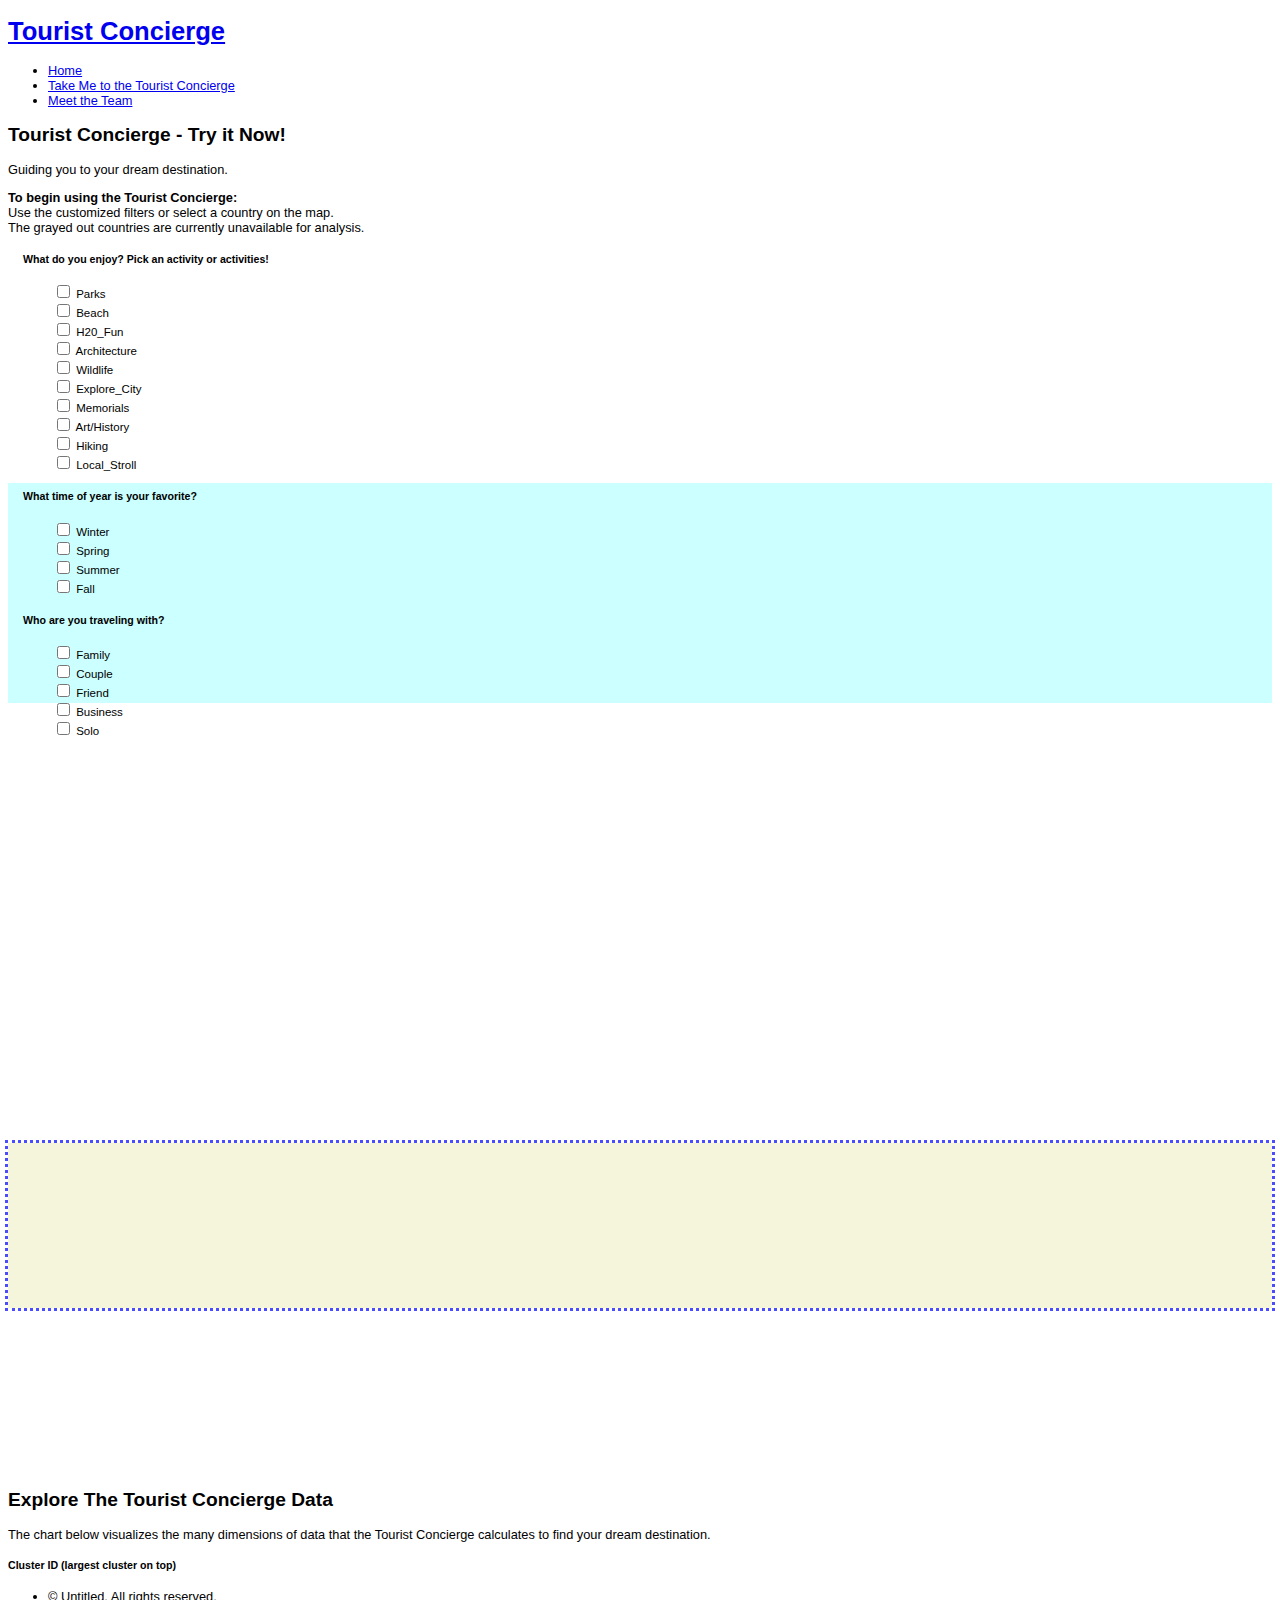
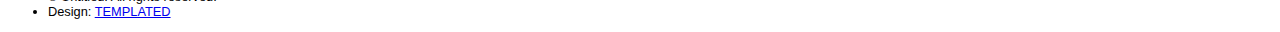
==== commit 2df268d6: "small logic change" ====
--- a/theconcierge.html
+++ b/theconcierge.html
@@ -98,7 +98,7 @@
 
 				//get list of safer countries
 				var safer = $.grep(data, function( n, i ) {
-					return n.cluster_id == raw_data.cluster_id && n.curr_week_pct_4 < raw_data.curr_week_pct_4 && raw_data.Name != randcheap_name[0] 
+					return n.cluster_id == raw_data.cluster_id && n.curr_week_pct_4 > raw_data.curr_week_pct_4 && raw_data.Name != randcheap_name[0] 
 				});
 						
 				//randomly select two countries
@@ -210,11 +210,11 @@
 			d3.selectAll("#forecast_table > *").remove();
 			
 			var country_title = d3.select("#forecast_table_title")													
-													.text("Legend for Predictions Table")													
+													.text("How big are these changes?")													
 													.attr("align","center");
 			
-			var country_data = [["Safety Score","Change within +-5%","Change Between +5 and +10%","Change Between -5 and -10%","Change Greater than 10%","Change Less than -10%"],
-			["Exchange Rate","Change within +-2.5%","Change Between +2.5% and +5%","Change Between -2.5% and -5%","Change Greater than 5%","Change Less than -5"]];   //initialize table
+			var country_data = [["Safety Score","Within +-5%","Between +5 and +10%","Between -5 and -10%","Greater than 10%","Less than -10%"],
+			["Exchange Rate","within +-2.5%","Between +2.5% and +5%","Between -2.5% and -5%","Greater than 5%","Less than -5%"]];   //initialize table
 							
 							
 									
@@ -564,12 +564,11 @@
 					var vis = d3.select("#visualisation"),						
 						MARGINS = {
 							top: 0,
-							right: 0,
+							right: 100,
 							bottom: 30,
 							left: 50
 							},	
-						 width = parseInt(d3.select('#graphs').style('width')),
-						 width = width - MARGINS.left - MARGINS.right,
+						 width = parseInt(d3.select('#graphs').style('width')),						
 						 height = parseInt(d3.select('#graphs').style('height')) ,
 						 height = height - MARGINS.top - MARGINS.bottom - 40,
 						 xScale = d3.time.scale()
@@ -577,8 +576,9 @@
 								.domain([curr_stab_scores[0].Week,curr_stab_scores[back-1].Week]),
 						yScale = d3.scale.linear()
 								.range([height - MARGINS.top, MARGINS.bottom])
-								.domain([d3.min(curr_stab_scores.concat(med_scores), function(d) {
-							return d.Score;}),100]),
+								.domain([
+									100-1.2*(100-(d3.min(curr_stab_scores.concat(med_scores), function(d) {
+							return d.Score;}))),100]),
 						
 						xAxis = d3.svg.axis()
 							.scale(xScale)
@@ -603,7 +603,7 @@
 					//y axis label
 					var y_label = vis.append("text")
 					.attr("text-anchor", "middle")  
-					.attr("transform", "translate("+ (MARGINS.left/2) +","+((height+20)/2)+")rotate(-90)") 
+					.attr("transform", "translate("+ (MARGINS.left/3) +","+((height+20)/2)+")rotate(-90)") 
 					
 					.text("Safety Score");
 						
@@ -630,6 +630,55 @@
 						.attr('stroke', 'red')
 						.style("stroke-dasharray", ("3, 3"))
 						.attr('stroke-width', '1.5px');
+						
+					var line_padding = 25;
+						
+					//legend....
+					var blue_line = vis.append("line")
+										.attr("x1", width - MARGINS.right +line_padding)
+										.attr("x2", width-line_padding)
+										.attr("y1", height/3)
+										.attr("y2", height/3)
+										.attr("stroke-width", 2)
+										.attr("stroke", 'steelblue');
+										
+					var red_line = vis.append("line")
+										.attr("x1", width - MARGINS.right +line_padding)
+										.attr("x2", width-line_padding)
+										.attr("y1", 2*height/3)
+										.attr("y2", 2*height/3)
+										.attr('stroke', 'red')
+										.style("stroke-dasharray", ("3, 3"))
+										.attr('stroke-width', '1.5px');
+						
+						
+					var legend_box =  vis.append("rect")						
+						.attr("x", width - MARGINS.right +line_padding/2)
+						.attr("y", (height/3-line_padding/2))
+						.attr("width", MARGINS.right-line_padding )
+						.attr("height", height - line_padding*1.5)
+						.style("fill", "transparent")
+						.style("stroke-width", '1px')
+						.style("stroke", "black")
+						;
+						
+					var country_text = svg.append("text")
+							.text(function(d) {
+								return raw_data.Name;
+							})
+							.attr("y",height/3+line_padding/2)
+							.attr("x",(width - MARGINS.right +line_padding/2)+(MARGINS.right-line_padding)/2)
+							.attr("text-anchor", "middle")
+							.style("font-size", "10px");	
+
+					var media_text = svg.append("text")
+							.text(function(d) {
+								return 'Median';
+							})
+							.attr("y",2*height/3+line_padding/2)
+							.attr("x",(width - MARGINS.right +line_padding/2)+(MARGINS.right-line_padding)/2)
+							.attr("text-anchor", "middle")
+							.style("font-size", "10px");
 
 				});
 				}
@@ -835,6 +884,7 @@
 							.style("font-weight","bold")
 							.style("font-size","20px");
 				};
+
 
 				
 				
@@ -1473,7 +1523,7 @@
 							  <!--img data-src="holder.js/100%x120/white"-->
 
 							  <form method="post" action="#" id="filter_buttons">
-								  <h5 align="left">What do you enjoy? Pick an activity!</h5>
+								  <h5 align="left">What do you enjoy? Pick an activity or activities!</h5>
 								  <!--div class="row">
 									  <div class="2u 12u$(3)">
 										  <input type="checkbox" id="activity" name="activity" onchange="button_click_at()">
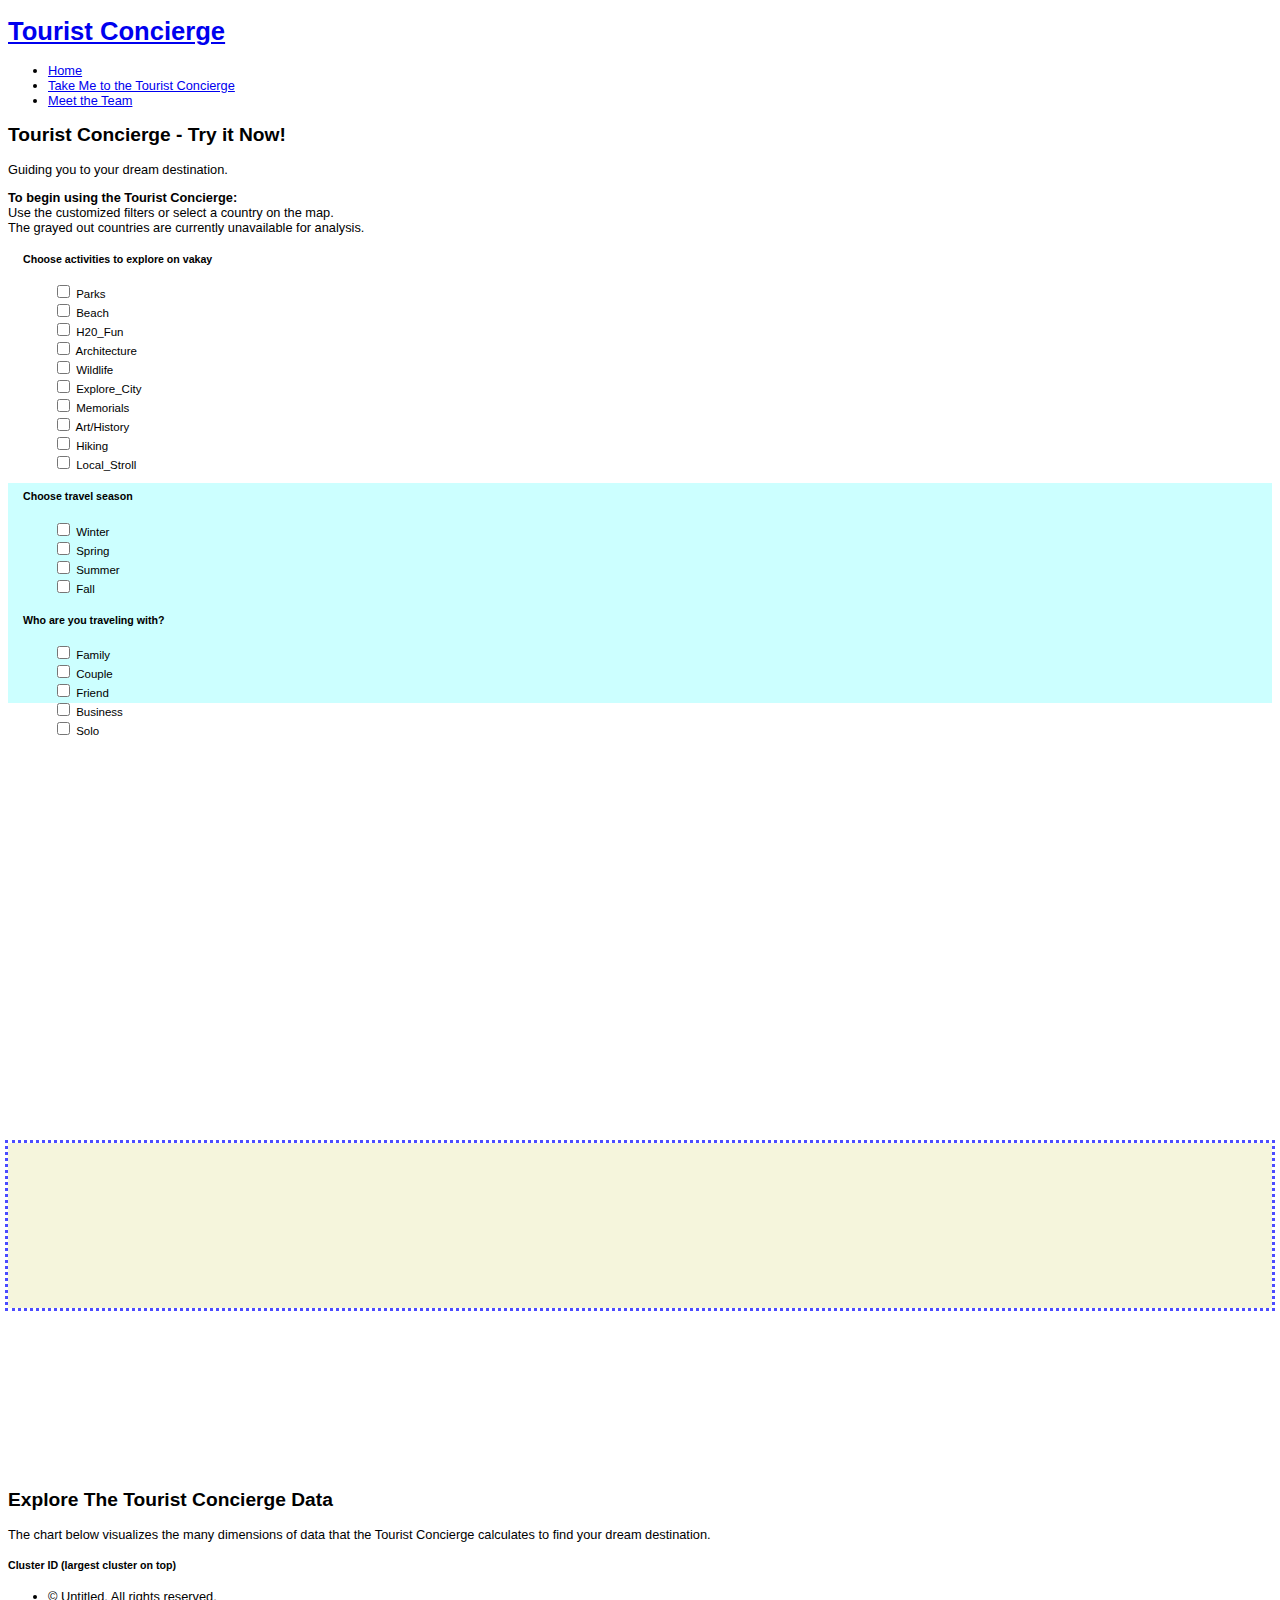
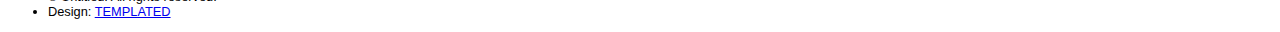
==== commit 3b86af66: "Fixed missing fields" ====
--- a/theconcierge.html
+++ b/theconcierge.html
@@ -131,12 +131,12 @@
                             raw_data.price_r = "NA";
                     }
                                      
-                    if (raw_data.curr_week_pct_4_r == null) {
+                    if (raw_data.curr_week_pct_4 == null) {
                                      curr_week_pct_4_r = "NA";
                     }
                                      
                    html_string = "";
-                   html_string += "<tr class='saru' style= 'background-color:#ffffaa;'><td class = 'title' data-toggle='tooltip' title='Click on country name to deselect'>" + raw_data.Name + "<td class = 'center'>" + raw_data.attraction_rating + "</td><td class = 'center'>" + raw_data.curr_week_pct_4_r + "</td><td class = 'center'>" + raw_data.price_r + "</td><td class = 'right'>" + raw_data.att_str + "</td><td class = 'left'>" + raw_data.visa_req + "</td><td class = 'right'>" + raw_data.allowed_stay + "</td><td><input type='button' class='remove' value='x'></td></tr>";
+                   html_string += "<tr class='saru' style= 'background-color:#ffffaa;'><td class = 'title' data-toggle='tooltip' title='Click on name to select'>" + raw_data.Name + "<td class = 'center'>" + raw_data.attraction_rating + "</td><td class = 'center'>" + raw_data.curr_week_pct_4_r + "</td><td class = 'center'>" + raw_data.price_r + "</td><td class = 'right'>" + raw_data.att_str + "</td><td class = 'left'>" + raw_data.visa_req + "</td><td class = 'right'>" + raw_data.allowed_stay + "</td><td><input type='button' class='remove' value='x'></td></tr>";
                    
                                      
                     $(html_string).prependTo("table#sumtable > tbody");
@@ -1255,8 +1255,8 @@
                     var columns = [
                     { head: 'Country', cl: 'title', html: ƒ('Name') },
                     { head: 'Attraction Rating', cl: 'center', html: ƒ('attraction_rating') },
-					{ head: 'Safety Score', cl: 'center', html: ƒ('curr_week_pct_4-r') },
-					{ head: 'Cost Score', cl: 'center', html: ƒ('price-r') },
+					{ head: 'Safety Score', cl: 'center', html: ƒ('curr_week_pct_4_r') },
+					{ head: 'Cost Score', cl: 'center', html: ƒ('price_r') },
                     { head: 'Popular Activities', cl: 'right', html: ƒ('a_string') },
                     { head: 'Visa Requirements', cl: 'left', html: ƒ('visa_req') },
                     { head: 'Allowed Stay', cl: 'left', html: ƒ('allowed_stay') },
@@ -1372,11 +1372,11 @@
                     d3.select(".user_filter_list").selectAll("th:nth-child(1)")  //******* adding hover over table explanation
 							.attr('data-title', "Country meeting user criteria");
 					d3.select(".user_filter_list").selectAll("th:nth-child(2)")  
-							.attr('data-title', "Average user rating of attractions in country");
+							.attr('data-title', "Probability user rated attraction in this country as excellent");
 					d3.select(".user_filter_list").selectAll("th:nth-child(3)")  
-							.attr('data-title', "Current calculated safety score");
+							.attr('data-title', "Current calculated safety score (0-100)");
 					d3.select(".user_filter_list").selectAll("th:nth-child(4)")  
-							.attr('data-title', "Current cost of living score");
+							.attr('data-title', "Current cost of living score (0-100)");
 					d3.select(".user_filter_list").selectAll("th:nth-child(5)")  
 							.attr('data-title', "Popular things to do in country");
 					d3.select(".user_filter_list").selectAll("th:nth-child(6)")  
@@ -1389,7 +1389,7 @@
                     // prepend this selected country info to the newly drawn table
                      for (var i = s; i > -1 ; i--) {
                          html_string = "";
-                     html_string += "<tr class='saru' style= 'background-color:#ffffaa;'><td class='title' data-toggle='tooltip' title='Click on country name to deselect'>" +organized_top_rows[i][0] + "<td class = 'center'>" + organized_top_rows[i][1]+ "</td><td class = 'center'>" + organized_top_rows[i][2] + "</td><td class = 'center'>" + organized_top_rows[i][3] + "</td><td class = 'right'>" + organized_top_rows[i][4] + "</td><td class = 'left'>" +organized_top_rows[i][5] + "</td><td class = 'right'>" + organized_top_rows[i][6] + "</td><td><input type='button' class='remove' value='x'></td></tr>";
+                     html_string += "<tr class='saru' style= 'background-color:#ffffaa;'><td class='title' data-toggle='tooltip' title='Click on name to select'>" +organized_top_rows[i][0] + "<td class = 'center'>" + organized_top_rows[i][1]+ "</td><td class = 'center'>" + organized_top_rows[i][2] + "</td><td class = 'center'>" + organized_top_rows[i][3] + "</td><td class = 'right'>" + organized_top_rows[i][4] + "</td><td class = 'left'>" +organized_top_rows[i][5] + "</td><td class = 'right'>" + organized_top_rows[i][6] + "</td><td><input type='button' class='remove' value='x'></td></tr>";
                          
                          
                         $(html_string).prependTo("table#sumtable > tbody");
@@ -1523,7 +1523,7 @@
 							  <!--img data-src="holder.js/100%x120/white"-->
 
 							  <form method="post" action="#" id="filter_buttons">
-								  <h5 align="left">What do you enjoy? Pick an activity or activities!</h5>
+								  <h5 align="left">Choose activities to explore on vakay</h5>
 								  <!--div class="row">
 									  <div class="2u 12u$(3)">
 										  <input type="checkbox" id="activity" name="activity" onchange="button_click_at()">
@@ -1576,7 +1576,7 @@
                                            </div>
                                       </div>
 								  </div>
-								  <h5 align="left">What time of year is your favorite?</h5>
+								  <h5 align="left">Choose travel season</h5>
 								  <!--div class="row uniform 50%">
 									  <div class="2u 12u$(3)">									
 										  <input type="checkbox" id="season" name="seasons" onchange="button_click()">
--- a/css/theconcierge.css
+++ b/css/theconcierge.css
@@ -117,11 +117,13 @@
 tr.cty {
     color: blue;
     text-decoration: underline;
+	cursor: pointer;
 }
 
 td.title {
     color: blue;
     text-decoration: underline;
+	cursor: pointer;
 }
 
 
--- a/css/theconcierge.css
+++ b/css/theconcierge.css
@@ -117,11 +117,13 @@
 tr.cty {
     color: blue;
     text-decoration: underline;
+	cursor: pointer;
 }
 
 td.title {
     color: blue;
     text-decoration: underline;
+	cursor: pointer;
 }
 
 
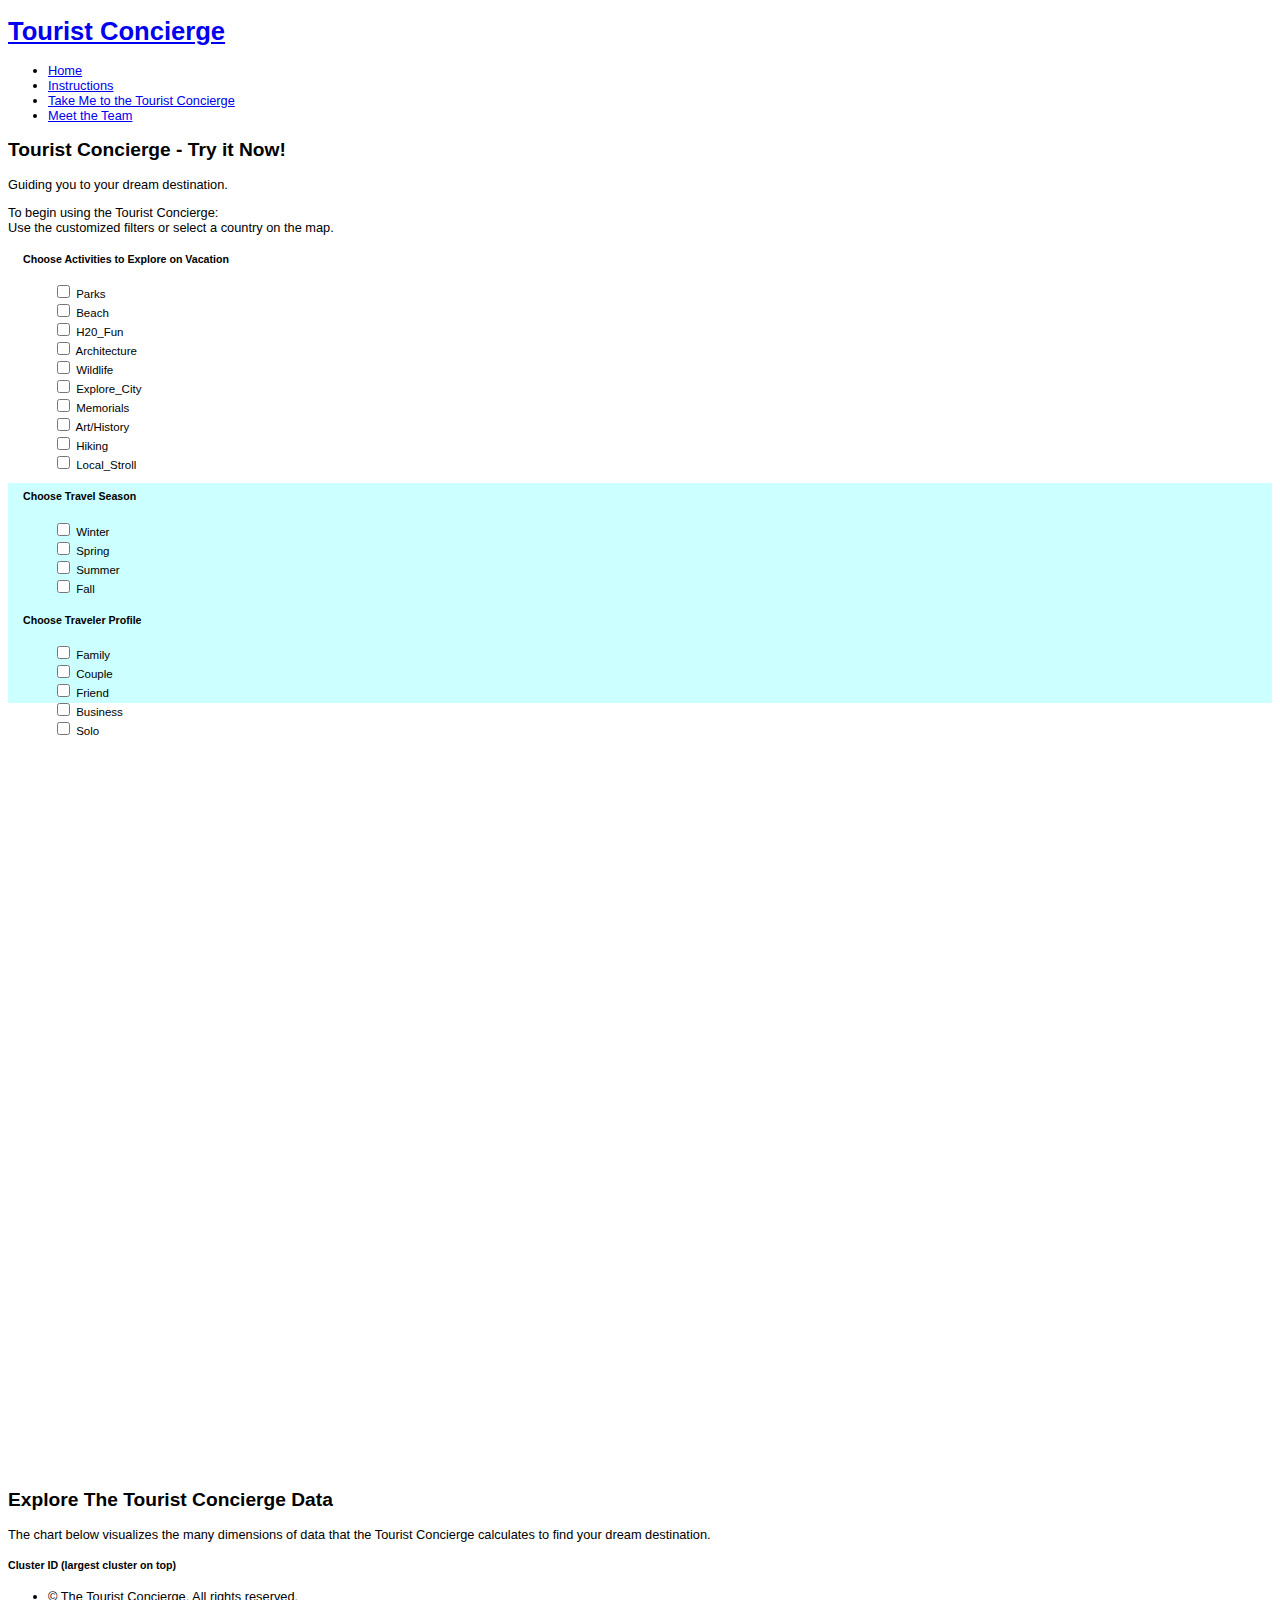
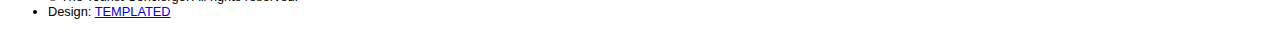
==== commit 73264aad: "Lots of minor edits based on feedback" ====
--- a/theconcierge.html
+++ b/theconcierge.html
@@ -1483,7 +1483,8 @@
 				<nav id="nav">
 					<ul>
 						<li><a href="touristconcierge.html">Home</a></li>
-						<li><a href="theconcierge.html#start_dashboard">Take Me to the Tourist Concierge</a></li>
+						<li><a href="touristconcierge.html#instructions">Instructions</a></li>
+						<li><a href="#start_dashboard">Take Me to the Tourist Concierge</a></li>
 						<li><a href="touristconcierge.html#theteam">Meet the Team</a></li>
 					</ul>
 				</nav>
@@ -1497,7 +1498,7 @@
 					<p id=start_dashboard></p>	
 						<h2>Tourist Concierge - Try it Now!</h2>
 						<p>Guiding you to your dream destination.</p>
-						<p><strong>To begin using the Tourist Concierge: </strong><br>Use the customized filters or select a country on the map. <br> The grayed out countries are currently unavailable for analysis.</p>
+						<p>To begin using the Tourist Concierge: <br>Use the customized filters or select a country on the map.</p>
 					</header>
 
 <!-- ************************ Start code here for dashboard ***************************-->
@@ -1523,7 +1524,7 @@
 							  <!--img data-src="holder.js/100%x120/white"-->
 
 							  <form method="post" action="#" id="filter_buttons">
-								  <h5 align="left">Choose activities to explore on vakay</h5>
+								  <h5 align="left">Choose Activities to Explore on Vacation</h5>
 								  <!--div class="row">
 									  <div class="2u 12u$(3)">
 										  <input type="checkbox" id="activity" name="activity" onchange="button_click_at()">
@@ -1576,7 +1577,7 @@
                                            </div>
                                       </div>
 								  </div>
-								  <h5 align="left">Choose travel season</h5>
+								  <h5 align="left">Choose Travel Season</h5>
 								  <!--div class="row uniform 50%">
 									  <div class="2u 12u$(3)">									
 										  <input type="checkbox" id="season" name="seasons" onchange="button_click()">
@@ -1603,7 +1604,7 @@
 										  </div>
 									  </div>
 								  </div>
-								  <h5 align="left">Who are you traveling with?</h5>
+								  <h5 align="left">Choose Traveler Profile</h5>
 								  <!--div class="row uniform 50%">
 									  <div class="2u 12u$(3)">
 										  <input type="checkbox" id="traveler" onchange="button_click_tt()">
@@ -1818,7 +1819,7 @@
 					<div class="row">
 						<div class="12u 12u$(medium)">
 							<ul class="copyright">
-								<li>&copy; Untitled. All rights reserved.</li>
+								<li>&copy; The Tourist Concierge. All rights reserved.</li>
 								<li>Design: <a href="http://templated.co">TEMPLATED</a></li>
 							</ul>
 						</div>
--- a/css/theconcierge.css
+++ b/css/theconcierge.css
@@ -21,7 +21,8 @@
     }
     
     #user_filter_list {
-        font-size:11px;   
+        font-size:11px;
+        text-align: center;
     }
     
     #recs_comp_container {
@@ -36,8 +37,8 @@
     #country_results_container  {
         margin: 0px;
         height:165px;
-        background: #f5f5dc;
-        outline: #4c4cff dotted;
+        /*background: #f5f5dc;
+        outline: #4c4cff dotted;*/
         overflow:scroll;
         overflow-x: hidden;
     }
@@ -89,12 +90,17 @@
   position: relative;
 }
 
+th[data-title] {
+  text-align: center;
+}
+
 th[data-title]:hover:after {
   content: attr(data-title);
   padding: 4px 4px;
   color: #333;
   font-size: 11px;
   position: absolute;
+  text-align: center;
   left: 0;
   top: 100%;
   opacity: 0.74;
--- a/css/theconcierge.css
+++ b/css/theconcierge.css
@@ -21,7 +21,8 @@
     }
     
     #user_filter_list {
-        font-size:11px;   
+        font-size:11px;
+        text-align: center;
     }
     
     #recs_comp_container {
@@ -36,8 +37,8 @@
     #country_results_container  {
         margin: 0px;
         height:165px;
-        background: #f5f5dc;
-        outline: #4c4cff dotted;
+        /*background: #f5f5dc;
+        outline: #4c4cff dotted;*/
         overflow:scroll;
         overflow-x: hidden;
     }
@@ -89,12 +90,17 @@
   position: relative;
 }
 
+th[data-title] {
+  text-align: center;
+}
+
 th[data-title]:hover:after {
   content: attr(data-title);
   padding: 4px 4px;
   color: #333;
   font-size: 11px;
   position: absolute;
+  text-align: center;
   left: 0;
   top: 100%;
   opacity: 0.74;
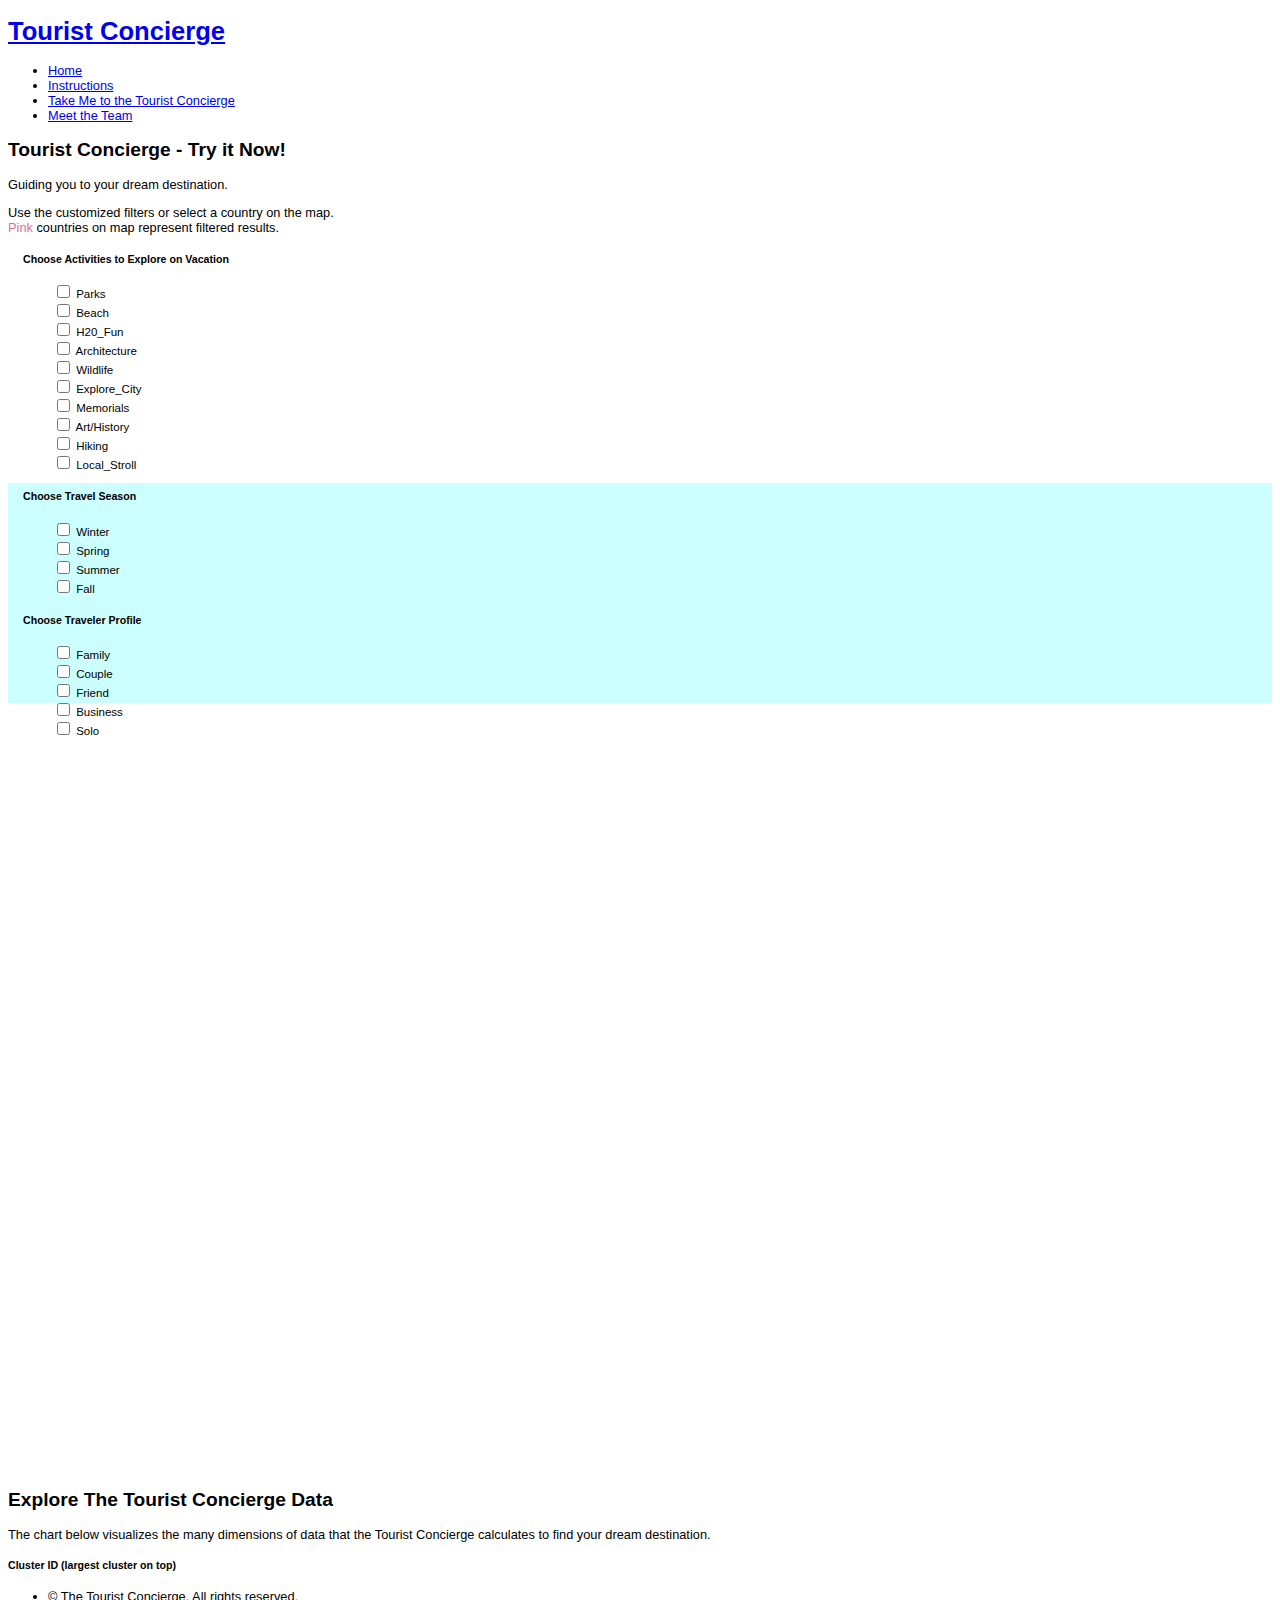
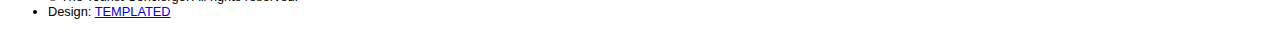
==== commit 425293b0: "added saru pix, country predict description" ====
--- a/theconcierge.html
+++ b/theconcierge.html
@@ -1376,7 +1376,7 @@
 					d3.select(".user_filter_list").selectAll("th:nth-child(3)")  
 							.attr('data-title', "Current calculated safety score (0-100)");
 					d3.select(".user_filter_list").selectAll("th:nth-child(4)")  
-							.attr('data-title', "Current cost of living score (0-100)");
+							.attr('data-title', "Current cost of living score");
 					d3.select(".user_filter_list").selectAll("th:nth-child(5)")  
 							.attr('data-title', "Popular things to do in country");
 					d3.select(".user_filter_list").selectAll("th:nth-child(6)")  
@@ -1498,7 +1498,9 @@
 					<p id=start_dashboard></p>	
 						<h2>Tourist Concierge - Try it Now!</h2>
 						<p>Guiding you to your dream destination.</p>
-						<p>To begin using the Tourist Concierge: <br>Use the customized filters or select a country on the map.</p>
+						<p>Use the customized filters or select a country on the map.
+                        <br><font color="#DB7093">Pink</font> countries on map represent filtered results.
+                        </p>
 					</header>
 
 <!-- ************************ Start code here for dashboard ***************************-->
